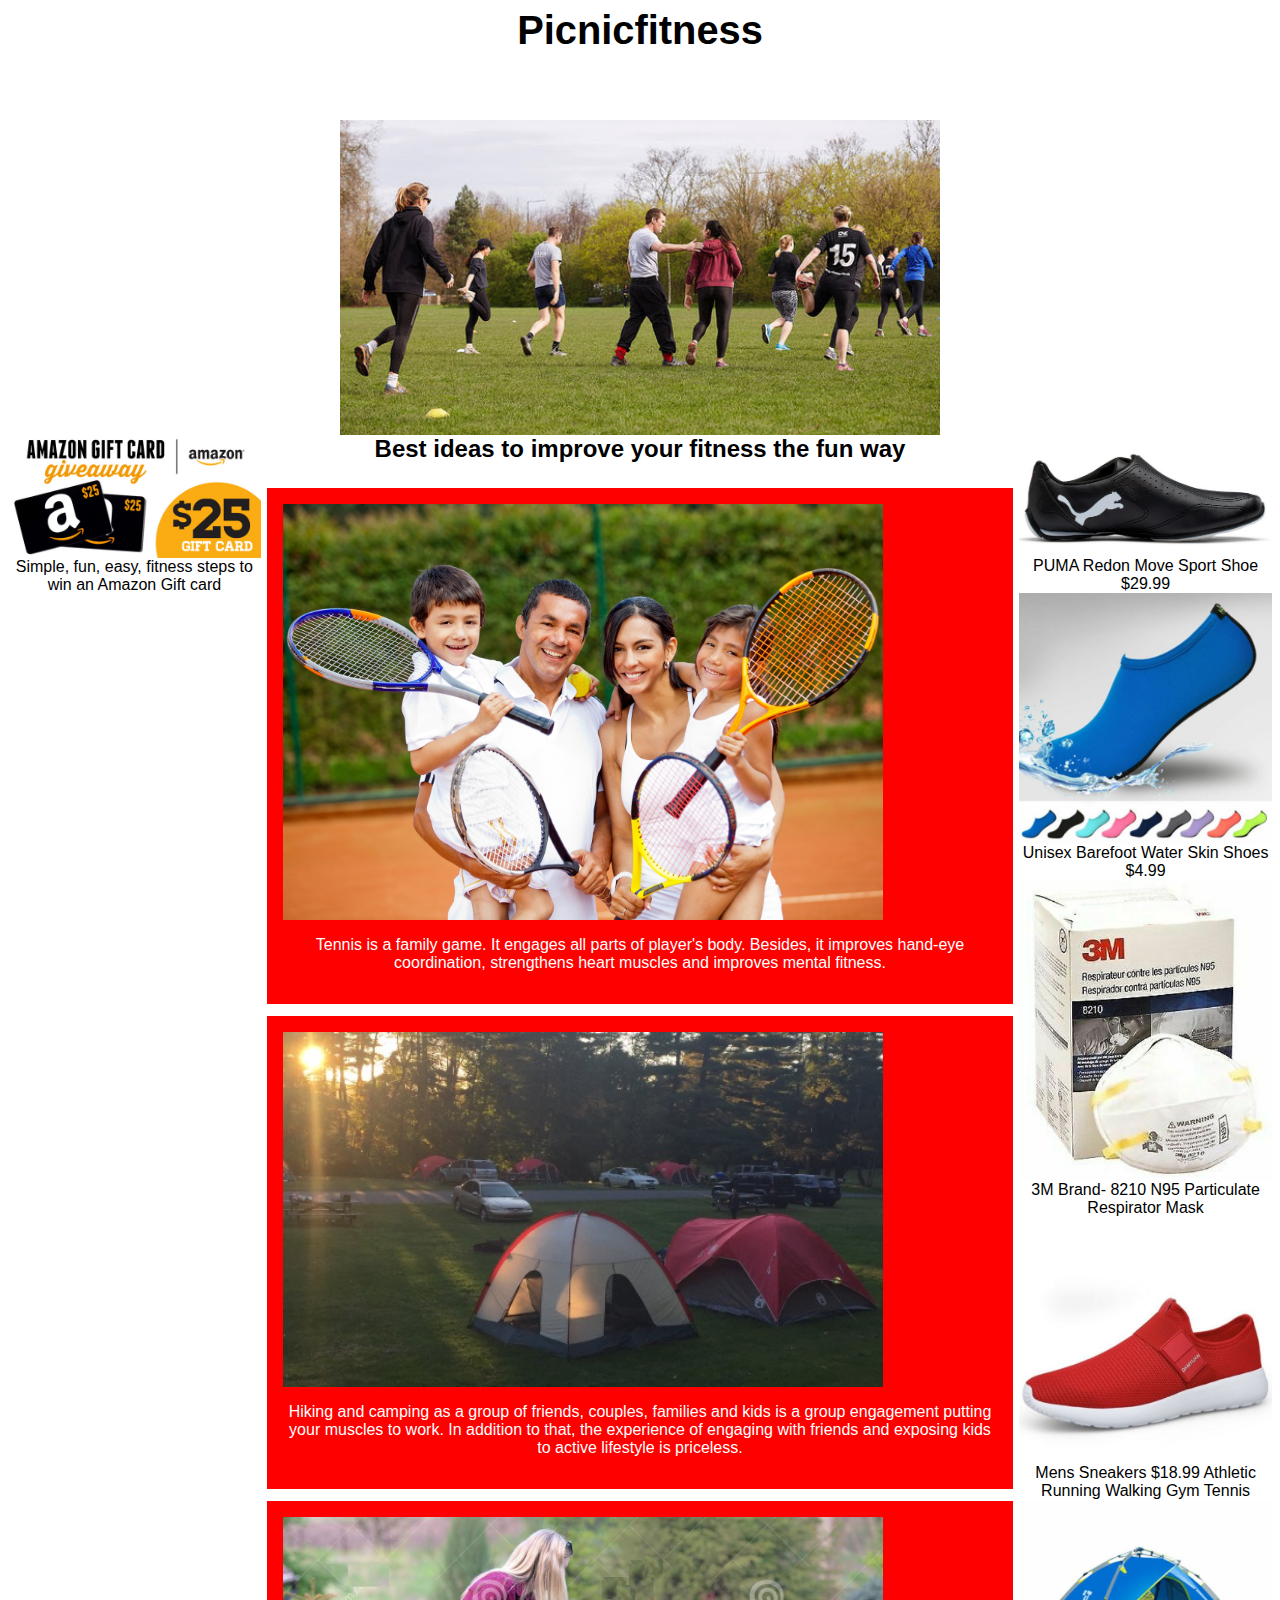
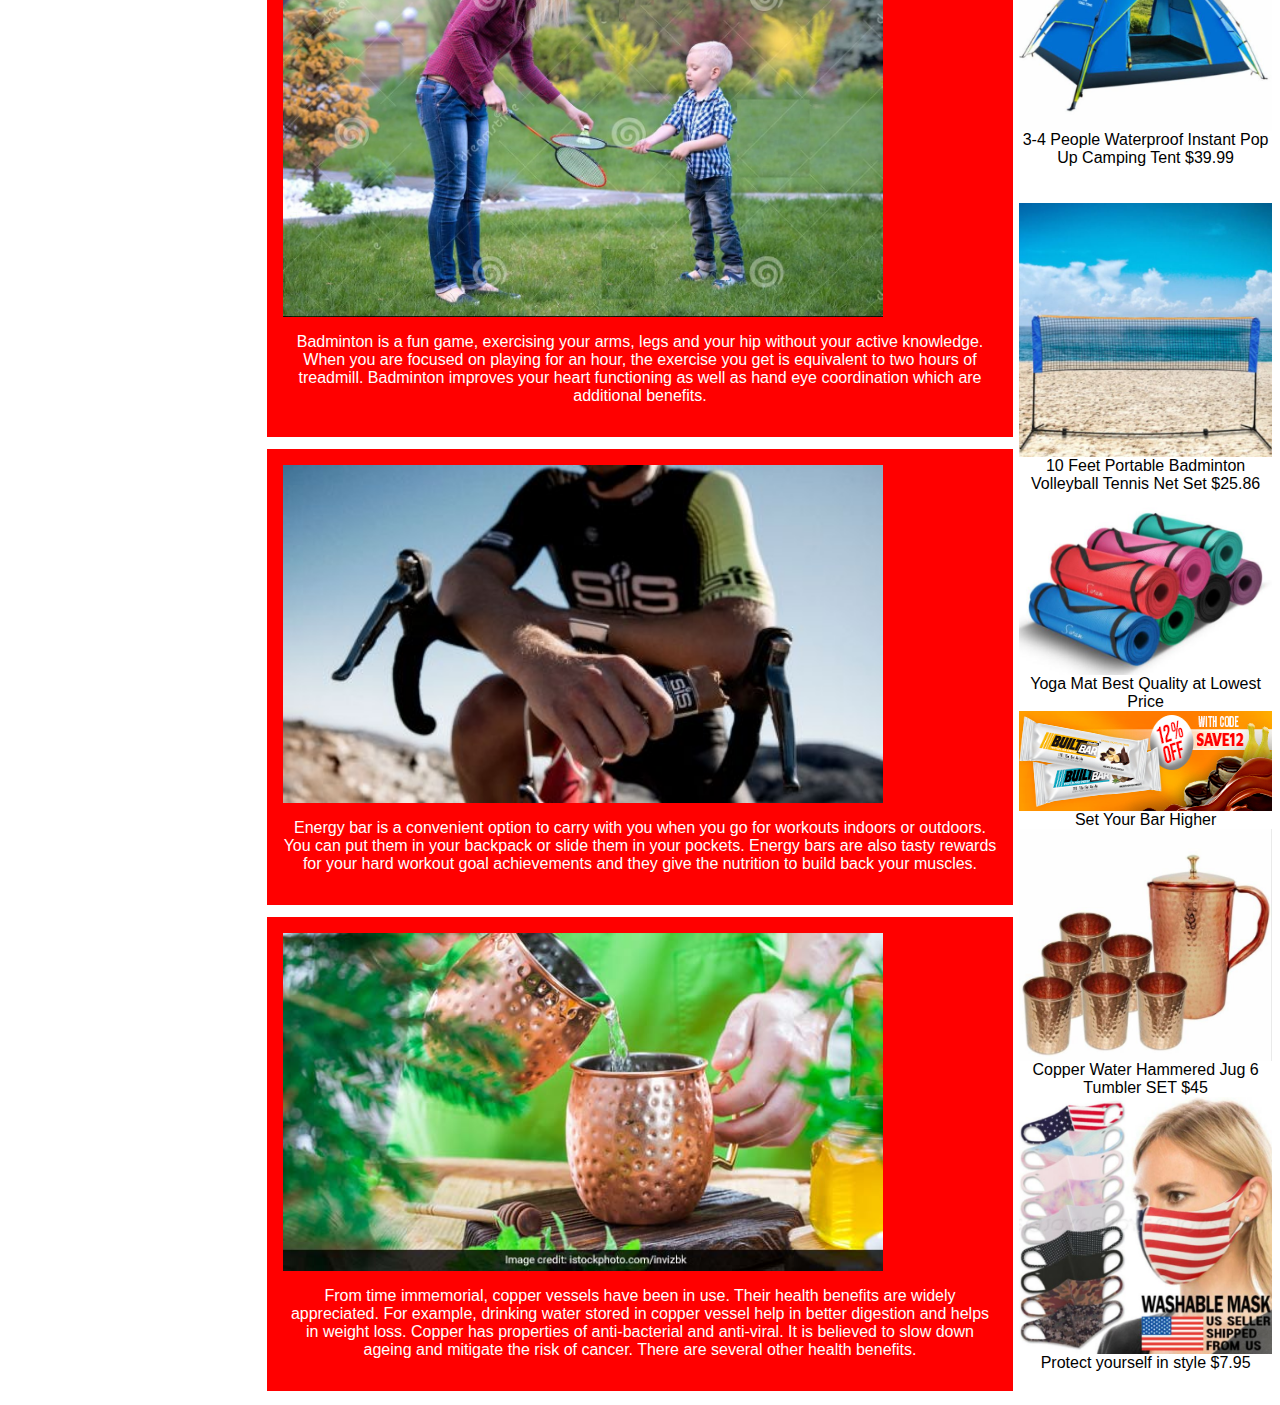
==== index.html @ aa5f93c7 "Add files via upload" ====
<!doctype='html'>

<html>
  <head>
    <title>Picnicfitness</title>
    <meta name="viewport" content="width=device-width, initial-scale=1">
    
    <script>window._epn = {campaign: 5338644577, smartPopover:false};</script>
    <script src="https://epnt.ebay.com/static/epn-smart-tools.js"></script>
    <!--Version3-->
    
    
    
  </head>
  
  <body>
    <header>

      <h5>Picnicfitness</h5>
      <img src="picnicfitness.jpg">

    </header>

    <div class="body-container">
      <div class="left">
        <div class="right-1">
          <a href="contest.html" target="_blank"><img src="amazongiftcard.jpg"></a>
          <span class="caption"> Simple, fun, easy, fitness steps to win an Amazon Gift card</span>
        </div>

        
      </div>

      <div class="main">
        <div class="main-1-c">
          <h2>Best ideas to improve your fitness the fun way</h2>
        </div>       
        <div class="main-1">
          <img src="familytennis.jpg">
          <p>Tennis is a family game. It engages all parts of player's body. Besides, it improves hand-eye coordination, strengthens heart muscles and improves mental fitness.</p> 
        </div>
        <div class="main-1">
          <img src="familycamping.jpg">
          <p>Hiking and camping as a group of friends, couples, families and kids is a group engagement putting your muscles to work. In addition to that, the experience of engaging with friends and exposing kids to active lifestyle is priceless.</p> 
        </div>
        <div class="main-1">
          <img src="familybadminton.jpg">
          <p>Badminton is a fun game, exercising your arms, legs and your hip without your active knowledge. When you are focused on playing for an hour, the exercise you get is equivalent to two hours of treadmill. Badminton improves your heart functioning as well as hand eye coordination which are additional benefits.</p> 
        </div>

        <div class="main-1">
          <img src="energybar.jpg">
          <p>Energy bar is a convenient option to carry with you when you go for workouts indoors or outdoors. You can put them in your backpack or slide them in your pockets. Energy bars are also tasty rewards for your hard workout goal achievements and they give the nutrition to build back your muscles.</p> 
        </div>

        <div class="main-1">
          <img src="copper.jpg">
          <p>From time immemorial, copper vessels have been in use. Their health benefits are widely appreciated. For example, drinking water stored in copper vessel help in better digestion and helps in weight loss. Copper has properties of anti-bacterial and anti-viral. It is believed to slow down ageing and mitigate the risk of cancer. There are several other health benefits. </p> 
        </div>
        
      </div>

      <div class="right">
      	<div class="right-1">
          <a href="http://rover.ebay.com/rover/1/711-53200-19255-0/1?ff3=4&pub=5575564077&toolid=10001&campid=5338644577&customid=12&mpre=https%3A%2F%2Fwww.ebay.com%2Fitm%2FPUMA-Redon-Move-Mens-Shoes-Men-Shoe-Sport-Shoe%2F274069072098%3Fvar%3D574148486062" target="_blank"><img src="PumaShoe1.JPG"></a>
          <span class="caption"> PUMA Redon Move Sport Shoe $29.99</span>
        </div>

        <div class="right-1">
          <a href="http://rover.ebay.com/rover/1/711-53200-19255-0/1?ff3=4&pub=5575564077&toolid=10001&campid=5338644577&customid=&mpre=https%3A%2F%2Fwww.ebay.com%2Fitm%2FUnisex-Barefoot-Water-Skin-Shoes-Aqua-Socks-for-Beach-Swim-Surf-Yoga-Exercise%2F142421979060%3Fhash%3Ditem212902efb4%3Ag%3AUU0AAOSwPWRZStS%7E" target="_blank"><img src="AquaSocks1.JPG"></a>
          <span class="caption"> Unisex Barefoot Water Skin Shoes $4.99</span>
        </div>        

        <div class="right-1">
          <a target="_self" href="http://rover.ebay.com/rover/1/711-53200-19255-0/1?ff3=4&pub=5575564077&toolid=10001&campid=5338644577&customid=n95&mpre=https%3A%2F%2Fwww.ebay.com%2Fitm%2F3M-8210-N95-Particulate-Respirator-Mask-1-Box-Of-20-MASKS-Free-US-Shipping%2F402100183433%3Fepid%3D900941260%26hash%3Ditem5d9f09e189%3Ag%3A3xsAAOSwZ%7EpeSkaR">
          <img src="n95mask.JPG"></a>
          <span class="caption">3M Brand- 8210 N95 Particulate Respirator Mask</span>
        </div>

        <div class="right-1">
          <a href="http://rover.ebay.com/rover/1/711-53200-19255-0/1?ff3=4&pub=5575564077&toolid=10001&campid=5338644577&customid=2&mpre=https%3A%2F%2Fwww.ebay.com%2Fitm%2FMens-Sneakers-Slip-on-Lightweight-Athletic-Running-Walking-Gym-Tennis-Shoes-12%2F153619358852%3Fhash%3Ditem23c46d6484%3Am%3Am5taLpknMKEV1Cjgr1OMZGw%26var%3D453640780011" target="_blank"><img src="Shoe1.JPG"></a>
          <span class="caption"> Mens Sneakers $18.99 Athletic Running Walking Gym Tennis</span>
        </div>
        <div class="right-1">
          <a href="http://rover.ebay.com/rover/1/711-53200-19255-0/1?ff3=4&pub=5575564077&toolid=10001&campid=5338644577&customid=4&mpre=https%3A%2F%2Fwww.ebay.com%2Fitm%2F3-4-People-Waterproof-Automatic-Outdoor-Instant-Pop-Up-Tent-Camping-Hiking-Tent%2F142285094516%3Fhash%3Ditem2120da3e74%26_trkparms%3Dispr%253D1%26enc%3DAQAEAAADMKvsXIZtBqdkfsZsMtzFbFsbX3WcW5fmB%252Fx7ZbaZTyextO6xcyKQPN%252Fh%252BAvecONr7zhzKhDQSqO3H91TGTOqY8WK8VQHU%252BeBZUfEiI5UmOX%252BUHco5zP%252Fl9pw2NTdSkI55YCQJq1v3c7cgrH%252BuKWcUZnkKCCfbffMpxYrrHzCBpnN6uoLKwD%252FhBNeWwfFQX5SgSkKr7Gan%252FHvZ%252BLmwh6xnxwY2eje1u5W1EM%252BCkoUpmUkTGSWkNX3Ae0IQcAjL%252BulWTWvP7JFj03JDvBW4fWVGc5wWbi7QJi0nKIt5HMJS6gadCnLfoOGz6yPylJXBv88EqJIYaJ%252BftPv85xl15IIfzTxdJaOVfTs0XOw83Q6TzWyKcaGrL%252BJJvg8fHECSgYK%252FGoG7PZ%252FqNLRp%252B%252BTunIVn6uUrYYTGSPIMQeEmp7JGqWnPRa9O5EyGL08jTs1wccFVWQlJcCdUqc8MqY6KzP9hl%252BB3N7YMRw9OC61NI%252B7YqjSzvZCkCh2yUjjHb6jQL5wr%252F%252FIzReiHAHCyLPQYBFRr3sMLK93HS5qGNU3z4bnHDvHoe6uxyBLUUxp370Ss3wT8jUcnUPmj1euO1o3UMSa80Z%252BU49XAt4MSX7%252FxhIBrP8m2CRXj25Sr8cguZnPts%252BM1tXfv3XjvhEKQOr6ZgDAtl47Bgsn2iKMLq1XSxCUfvc3WsTVKTqOqsfDszevwHnJrPCEbfL%252FMMGJEBJwmnhNhxrzxrUhH6gN7rOZ2DAEOHnUuJmCbP4gIDYsIie%252FLcs0sg5XT0AQaicoB94Sel32FDFVUcj6GDAOD6twm9rH86A1VO7y2whBPI7XdMbuq%252F5q5YmKJLVpg7btmbsbETri0Nhi7sLgiRVe1NGfPLhjlYpjGnJRnJMwd8wzAbBknUD7rPogALX2MHq6hbvH5GXPU2%252BXOrSuwaKJUTCcx8bjiIatoEKjT6br0yNB8MOO05FqAEHwrLUIhs%252F4bAI8nF3dbWzQMNErXADOFS9Bq%252BlezcTI%252F4GprfbpJVvPx4%252F718pCVGHSRZiWnSvqNY8bptISkdgNZy9JVVXUo5l8RvAZU361diNI%252F4e8bS1bMOlG3fZeqw%253D%253D%26checksum%3D14228509451690ffd02e1eca41deade741cc4ee0e995" target="_blank">
          <img src="Tent1.JPG"></a>
          <span class="caption">3-4 People Waterproof Instant Pop Up Camping Tent $39.99</span>
          </br></br>
        </div>
        <div class="right-1">
          <a href="http://rover.ebay.com/rover/1/711-53200-19255-0/1?ff3=4&pub=5575564077&toolid=10001&campid=5338644577&customid=5&mpre=https%3A%2F%2Fwww.ebay.com%2Fitm%2F10-Feet-Portable-Badminton-Volleyball-Tennis-Net-Set-with-Stand-Frame-Carry-Bag%2F192614348326%3F_trkparms%3Daid%253D555018%2526algo%253DPL.SIM%2526ao%253D1%2526asc%253D20131003132420%2526meid%253Decd11d408fd14e139ce959ba3293aecd%2526pid%253D100005%2526rk%253D1%2526rkt%253D12%2526mehot%253Dpf%2526sd%253D152886575562%2526itm%253D192614348326%2526pmt%253D1%2526noa%253D0%2526pg%253D2047675%26_trksid%3Dp2047675.c100005.m1851" target="_blank">
          <img src="VolleyballTennisNet.JPG"></a>
          <span class="caption">10 Feet Portable Badminton Volleyball Tennis Net Set $25.86</span>
        </div>
       
       <div class="right-1">
          <a href="http://rover.ebay.com/rover/1/711-53200-19255-0/1?ff3=4&pub=5575564077&toolid=10001&campid=5338644577&customid=6&mpre=https%3A%2F%2Fwww.ebay.com%2Fitm%2FSivan-Health-and-Fitness-1-2-Inch-Extra-Thick-71-Inch-Long-NBR-Foam-Yoga-Mat%2F322043472865%3Fhash%3Ditem4afb496be1%26var%26_trkparms%3Dispr%253D1%26enc%3DAQAEAAADIKvsXIZtBqdkfsZsMtzFbFsbX3WcW5fmB%252Fx7ZbaZTyexR9BjS4TUEeVgxDi20jmeRyFEVHlqTs3WowSGjGpTGPW9hq2%252FbdWLyl1khDdsDe6%252F4kFrCtSOESLxxjhOrXQDZUTE3VvarCq0hyhoC1dcjKM591Eq81rKq%252F5hnp20UwcEhF8WrEguuUb0wKppTw9%252F21gfyPSV5HZ9zQuO6ofpvlX1ApCPR8aX9%252Fq7TPc1tvoKr4Iv3O8b39Hhfd1xZgSDAp4kQSbXw63lABrf3apkMbxl0Mrc9CDU5A%252BkkYqW2quudG6A7124bFJniDye%252Fvgf7ahnWJSIyqX6eIV5RndHNXeNEMzrXOeli%252B%252BFQbVO3BuYRLv3F8Yyo7MeAxvkT8JZB2HPypDbTgM%252B5j4vCOu1NT2LwqfTmwwiHhGExX6LvypWDAYTJxyTJgN2wb1ksMcb4%252BnoTwK0GOmGF6oGORdAzUnfNxQ4abUmbCNMboe6JFtfY%252FZnr%252BrTwJz502QTle5M8HoKTVSM6amYdAGU1Zwfx1gyFAoHJAodjtM1QqseMK5qKtLQclZOxBMPxsOtKs7wQ2tLjVbj7gl83dQ4Ex8r3fVz%252Bo5cz9c0E62wVV4aFFc4Jk3mKXgSXvNIz6qm0advhc%252FeYsuocGarDu%252FYTaxgApmBP33IqrR5zVfZMgxVjBpb18U1KDPfhR%252FVqqPbnvaws%252B8NfUo0%252ForZei153JD19VHuVFbevS81FhZY6HSoEgnEgCCO3vcvrULZMzRsf82NkDAt9%252FInygh8l1e9eHO9XkxOrHePluGvPeSGEnEnLju1SZNSDEtLymF39Gk%252BvQ4xdWYPoKbbU%252BZt07BhlWnI%252BIfeommUOd8oRP7pqURAs3STDswXfpztqX6U0G5g%252Fx7KZh8YsWXB65WLMOT%252BlAlNd7uDpc9SQ0AgIOk0WB0ydRhZDwnqsiE%252BUpTakyoEZAFyvjODcFRp27XfBvOJjV7rwXnbirxNHTgi9gGKh4Vt188ZmhICaphK9Z9vgp2BILRn8oLo%252FvM4Eh1uZiupJDVC1rvH2LRNE8YVNmsnqveE%252Fa%252B1%26checksum%3D322043472865629f517909314760939a050d97cf0fc8" target="_blank">
          <img src="yogamat.JPG"></a>
          <span class="caption">Yoga Mat Best Quality at Lowest Price</span>
        </div>

        <div class="right-1">
        	<a href="https://www.anrdoezrs.net/click-8108765-13820226" target="_top">
			<img src="builtbar.jpg" width="320" height="100" alt="" border="0"/></a>
			<span class="caption">Set Your Bar Higher</span>
        </div>

        <div class="right-1">
          <a href="http://rover.ebay.com/rover/1/711-53200-19255-0/1?ff3=4&pub=5575564077&toolid=10001&campid=5338644577&customid=&mpre=https%3A%2F%2Fwww.ebay.com%2Fitm%2FIndian-100-Copper-Water-Hammered-Jug-6-Tumbler-SET-of-7-PCs-Benefit-Health-Gift%2F173729286233%3F_trkparms%3Daid%253D1110006%2526algo%253DHOMESPLICE.SIM%2526ao%253D1%2526asc%253D225074%2526meid%253D841c566652a2444ea305762ea9a43161%2526pid%253D100005%2526rk%253D4%2526rkt%253D12%2526mehot%253Dlo%2526sd%253D173185462578%2526itm%253D173729286233%2526pmt%253D1%2526noa%253D0%2526pg%253D2047675%2526algv%253DSimplAMLv5PairwiseWebWithBBEV2bDemotion%26_trksid%3Dp2047675.c100005.m1851" target="_blank">
          <img src="copper1.jpg"></a>
          <span class="caption">Copper Water Hammered Jug 6 Tumbler SET $45</span>
        </div>

		<div class="right-1">
          <a href="http://rover.ebay.com/rover/1/711-53200-19255-0/1?ff3=4&pub=5575564077&toolid=10001&campid=5338644577&customid=&mpre=https%3A%2F%2Fwww.ebay.com%2Fitm%2FWashable-Face-Mask-Unisex-Adult-Breathable-Reusable-Spandex-3D-Stretch-Fabric%2F254621309493%3F_trkparms%3Dispr%253D1%26hash%3Ditem3b489cda35%3Ag%3An-8AAOSwmChe8DDC%26enc%3DAQAFAAACcBaobrjLl8XobRIiIML1V4Imu%252Fn%252BzU5L90Z278x5ickkrDx%252B2NLp21dg6hHbHAkGMZpGmmSlHXC3xMj6Sb6XqHiGsxwumAplBEYpIpWxzacl4KNnJozaUg%252BmfMZRzsw3dcxLdrbEQlskETFOYvG3F%252F6M3rqjQfdYeG4Mbnc%252BtmTJjDFC89NtA2DgVzIAyHpiItE9l3IdrmUPwcIKT9qerr8gKcbrhnlh6%252BF%252FcOcbZFx6LqMY1BI5pEfkE88TxXRnk6GxX%252FTo%252BWjBjZMbkZjX6jifD3Z4NhzUUADKhYriVqBuNXIs2yrDB85DvJtSxSimumLhNL4CduHStDt2k5Xd6JDC%252B5xHz8eMC0yd3x2Y6sRoZTpu%252F%252FWCBymNgf9EIqcssam%252BDXQz23LDe3Mt34Y07vYxpVVOHX8Zm%252BzMGKE5%252FJq1ZhtCfJhMJ5CTxdHwoAXyPTzuEL5wWNEQZGudjK1UfJLr1GyiXHwK44ZIpFshoXYdlKSMzyJekh%252BqV7JAxFgWTX7xFZv587LJNzaHviyv0dLzUhz82YZDjmEMXjF6U263KrbFmQlHmFjy3G6QostdqvKZNdV482HXlQCOEf8Qely1ww8WrXFU7rl5fspotP%252Fq0VEnZDZbDyS5eMaF19tg8nQA1sBwDLQSrzY%252FQ3btTc7NZVYz6EAJT6wgjUCOItZ42Gu9Iv0JRiHrRqOc8s6kKMM%252B9wDy891sqtAlpvtjAwqgqq6ptgL8bqRkBILot9OZtq7pKIoL6JhMBmJgY5heIK9MQ1z87V44UvvZcMd1suLKc4Hd79CYcv%252FRvVJHxDb4IaMMGx21BaJMSweOfEZjaA%253D%253D%26checksum%3D254621309493a3e8ef71cb4b4d1b969ebdc814e74fcb" target="_blank">
          <img src="facemask.JPG"></a>
          <span class="caption">Protect yourself in style $7.95</span>
        </div>        


      </div>
      
    </div>

    <footer>
      
    </footer>
  </body>
  
  <style>
    html{
      font-family: sans-serif;
    }
    
    header {
      font-size:3em;
      text-align: center;
    }

    img {
      max-width: 600px;
      width: 100%;
    }

    @media (max-width: 767px) {
    .body-container {
      display: flex;
      flex-direction: column;
      flex-basis: calc(50%-12px);
      }
    }

    @media (max-width: 460px) {
    .body-container {
      display: flex;
      flex-direction: column;
      flex-basis: 100%;
      }
    }

    .body-container {
      display: flex;
      flex-direction: row;
      text-align: center;
      flex-wrap: wrap;
    }

    .left{
      display: flex;
      flex-direction: column;
      width: 20%
    }

    .main{
      display: flex;
      flex-direction: row;
      width: 60%;
      flex-wrap: wrap;
    }

    .main-1 {
      display: flex;
      flex-wrap: wrap;
      flex-direction: column;
      color:white;
      box-sizing: border-box;
      justify-content: center;
      background-color: red;
      margin: 6px;
      padding: 16px;
    }

    @media (max-width:767px) {
      .main-1 {
        flex-basis: calc(50% - 12px);
      }
    }

    @media (max-width:460px) {
      .main-1 {
        flex-basis: 100%;
      }
    }

    .main-1-c {
      display: table;
      margin: 0 auto;
    }

    .right{
      display: flex;
      flex-direction: column;
      width: 20%;
      flex-wrap: wrap;
    }

    .right-1 {
      max-width: 100%;
    }

    .left-1{
      max-width: 100%;
    }

    .caption {
      display: block;
    }

    


    
    
    
  </style>
  
  <script>
    document.getElementByID('one').innerHTML="Magic is coming";
    https://www.lduhtrp.net/image-8108765-13820226
  </script>
</html>
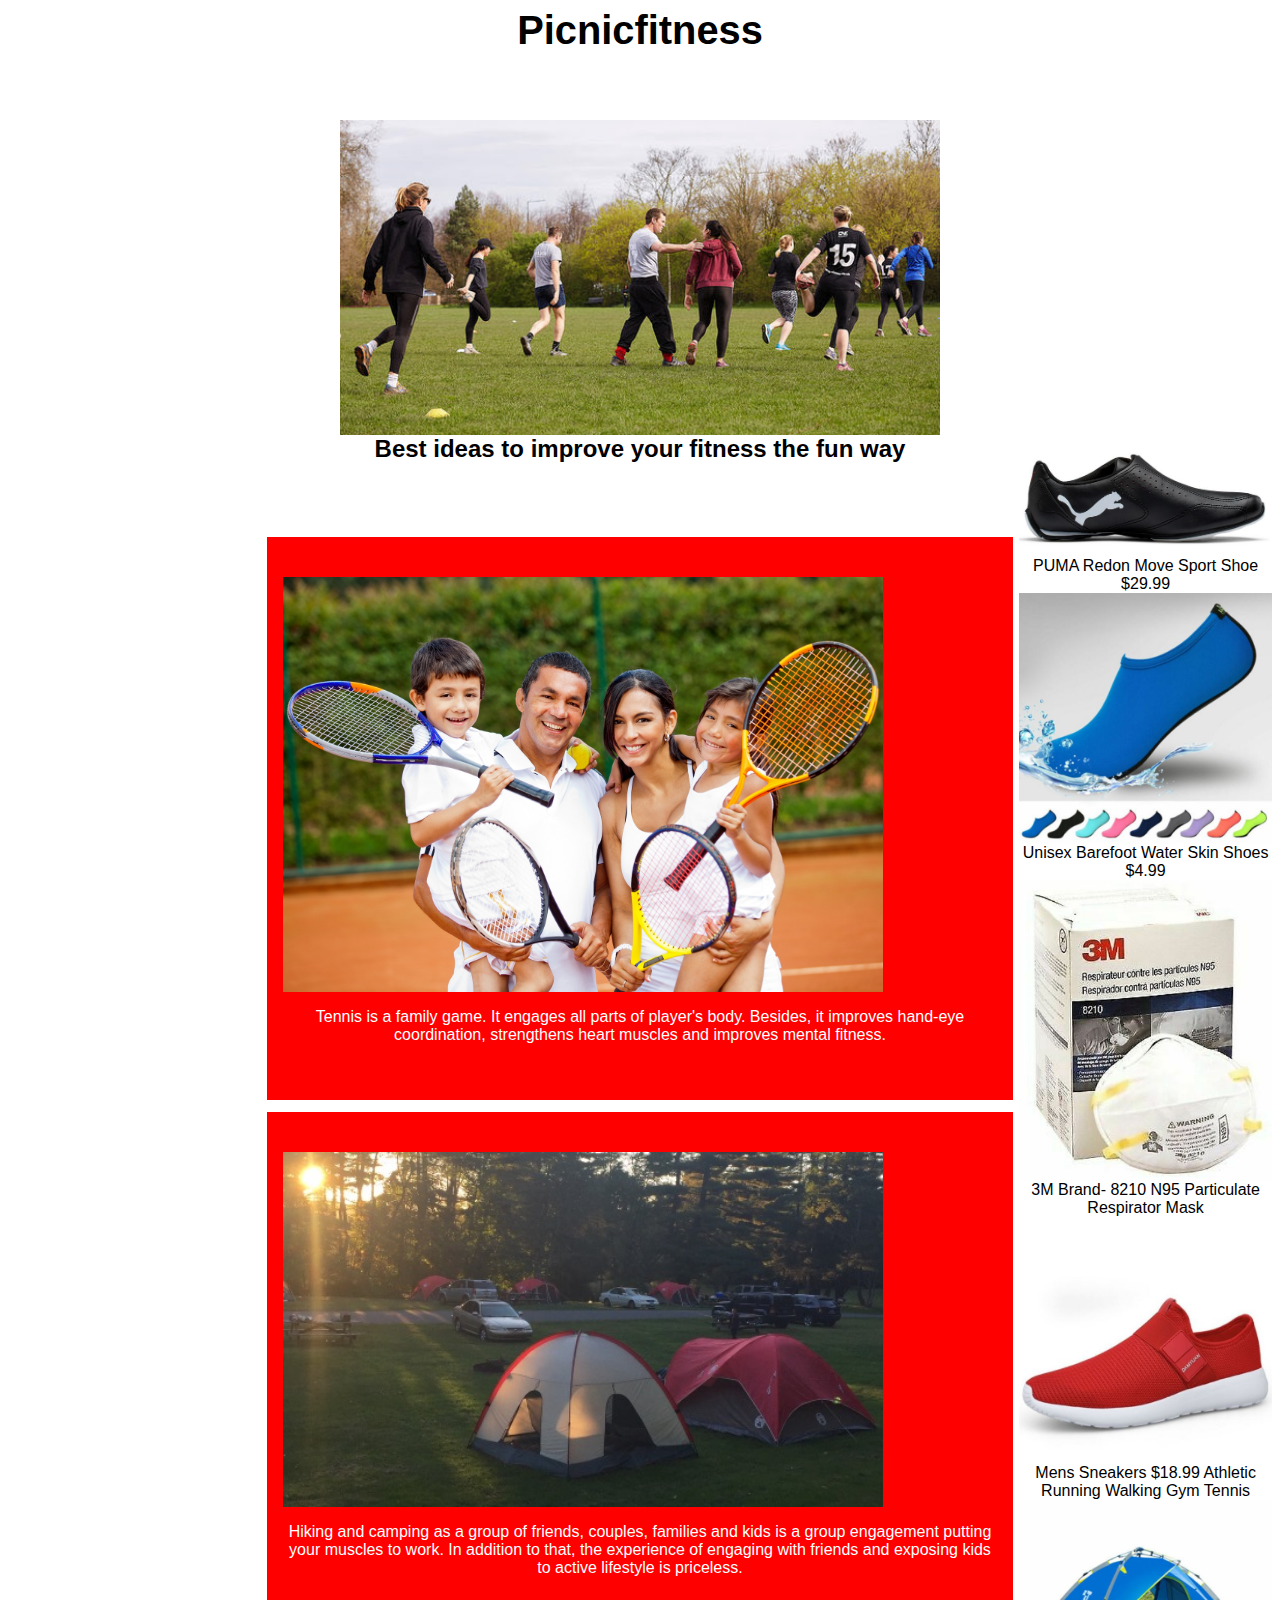
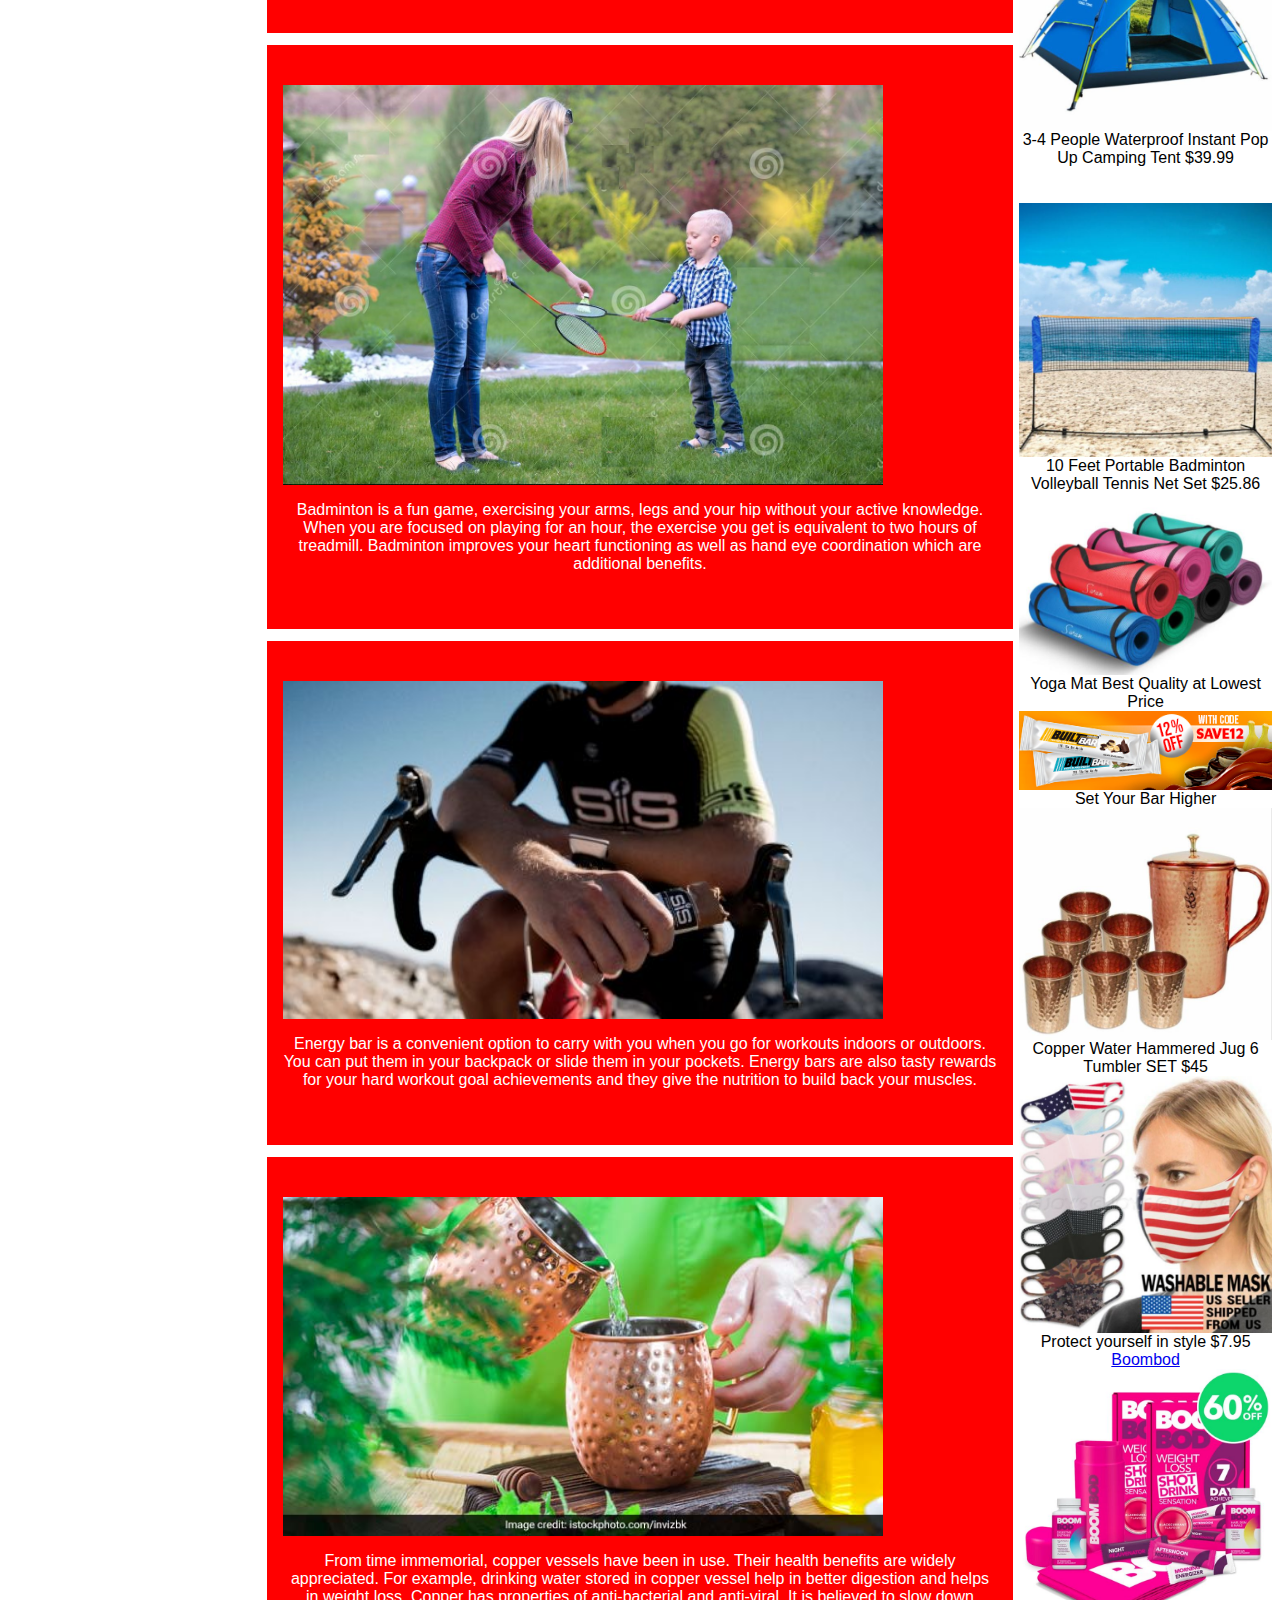
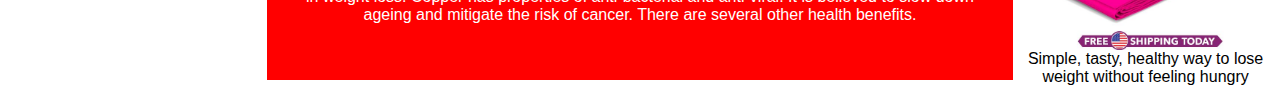
==== commit 0017aaa7: "Add files via upload" ====
--- a/index.html
+++ b/index.html
@@ -24,8 +24,7 @@
     <div class="body-container">
       <div class="left">
         <div class="right-1">
-          <a href="contest.html" target="_blank"><img src="amazongiftcard.jpg"></a>
-          <span class="caption"> Simple, fun, easy, fitness steps to win an Amazon Gift card</span>
+          
         </div>
 
         
@@ -101,7 +100,7 @@
 
         <div class="right-1">
         	<a href="https://www.anrdoezrs.net/click-8108765-13820226" target="_top">
-			<img src="builtbar.jpg" width="320" height="100" alt="" border="0"/></a>
+			<img src="builtbar.jpg"></a>
 			<span class="caption">Set Your Bar Higher</span>
         </div>
 
@@ -111,10 +110,18 @@
           <span class="caption">Copper Water Hammered Jug 6 Tumbler SET $45</span>
         </div>
 
-		<div class="right-1">
+		    <div class="right-1">
           <a href="http://rover.ebay.com/rover/1/711-53200-19255-0/1?ff3=4&pub=5575564077&toolid=10001&campid=5338644577&customid=&mpre=https%3A%2F%2Fwww.ebay.com%2Fitm%2FWashable-Face-Mask-Unisex-Adult-Breathable-Reusable-Spandex-3D-Stretch-Fabric%2F254621309493%3F_trkparms%3Dispr%253D1%26hash%3Ditem3b489cda35%3Ag%3An-8AAOSwmChe8DDC%26enc%3DAQAFAAACcBaobrjLl8XobRIiIML1V4Imu%252Fn%252BzU5L90Z278x5ickkrDx%252B2NLp21dg6hHbHAkGMZpGmmSlHXC3xMj6Sb6XqHiGsxwumAplBEYpIpWxzacl4KNnJozaUg%252BmfMZRzsw3dcxLdrbEQlskETFOYvG3F%252F6M3rqjQfdYeG4Mbnc%252BtmTJjDFC89NtA2DgVzIAyHpiItE9l3IdrmUPwcIKT9qerr8gKcbrhnlh6%252BF%252FcOcbZFx6LqMY1BI5pEfkE88TxXRnk6GxX%252FTo%252BWjBjZMbkZjX6jifD3Z4NhzUUADKhYriVqBuNXIs2yrDB85DvJtSxSimumLhNL4CduHStDt2k5Xd6JDC%252B5xHz8eMC0yd3x2Y6sRoZTpu%252F%252FWCBymNgf9EIqcssam%252BDXQz23LDe3Mt34Y07vYxpVVOHX8Zm%252BzMGKE5%252FJq1ZhtCfJhMJ5CTxdHwoAXyPTzuEL5wWNEQZGudjK1UfJLr1GyiXHwK44ZIpFshoXYdlKSMzyJekh%252BqV7JAxFgWTX7xFZv587LJNzaHviyv0dLzUhz82YZDjmEMXjF6U263KrbFmQlHmFjy3G6QostdqvKZNdV482HXlQCOEf8Qely1ww8WrXFU7rl5fspotP%252Fq0VEnZDZbDyS5eMaF19tg8nQA1sBwDLQSrzY%252FQ3btTc7NZVYz6EAJT6wgjUCOItZ42Gu9Iv0JRiHrRqOc8s6kKMM%252B9wDy891sqtAlpvtjAwqgqq6ptgL8bqRkBILot9OZtq7pKIoL6JhMBmJgY5heIK9MQ1z87V44UvvZcMd1suLKc4Hd79CYcv%252FRvVJHxDb4IaMMGx21BaJMSweOfEZjaA%253D%253D%26checksum%3D254621309493a3e8ef71cb4b4d1b969ebdc814e74fcb" target="_blank">
           <img src="facemask.JPG"></a>
           <span class="caption">Protect yourself in style $7.95</span>
+        </div>
+
+        <div class="right-1">
+          <a href="https://www.dpbolvw.net/click-8108765-13595356" target="_top">Boombod</a>
+          <img src="boombod.JPG">
+          <span class="caption">Simple, tasty, healthy way to lose weight without feeling hungry</span>
+
+          
         </div>        
 
 
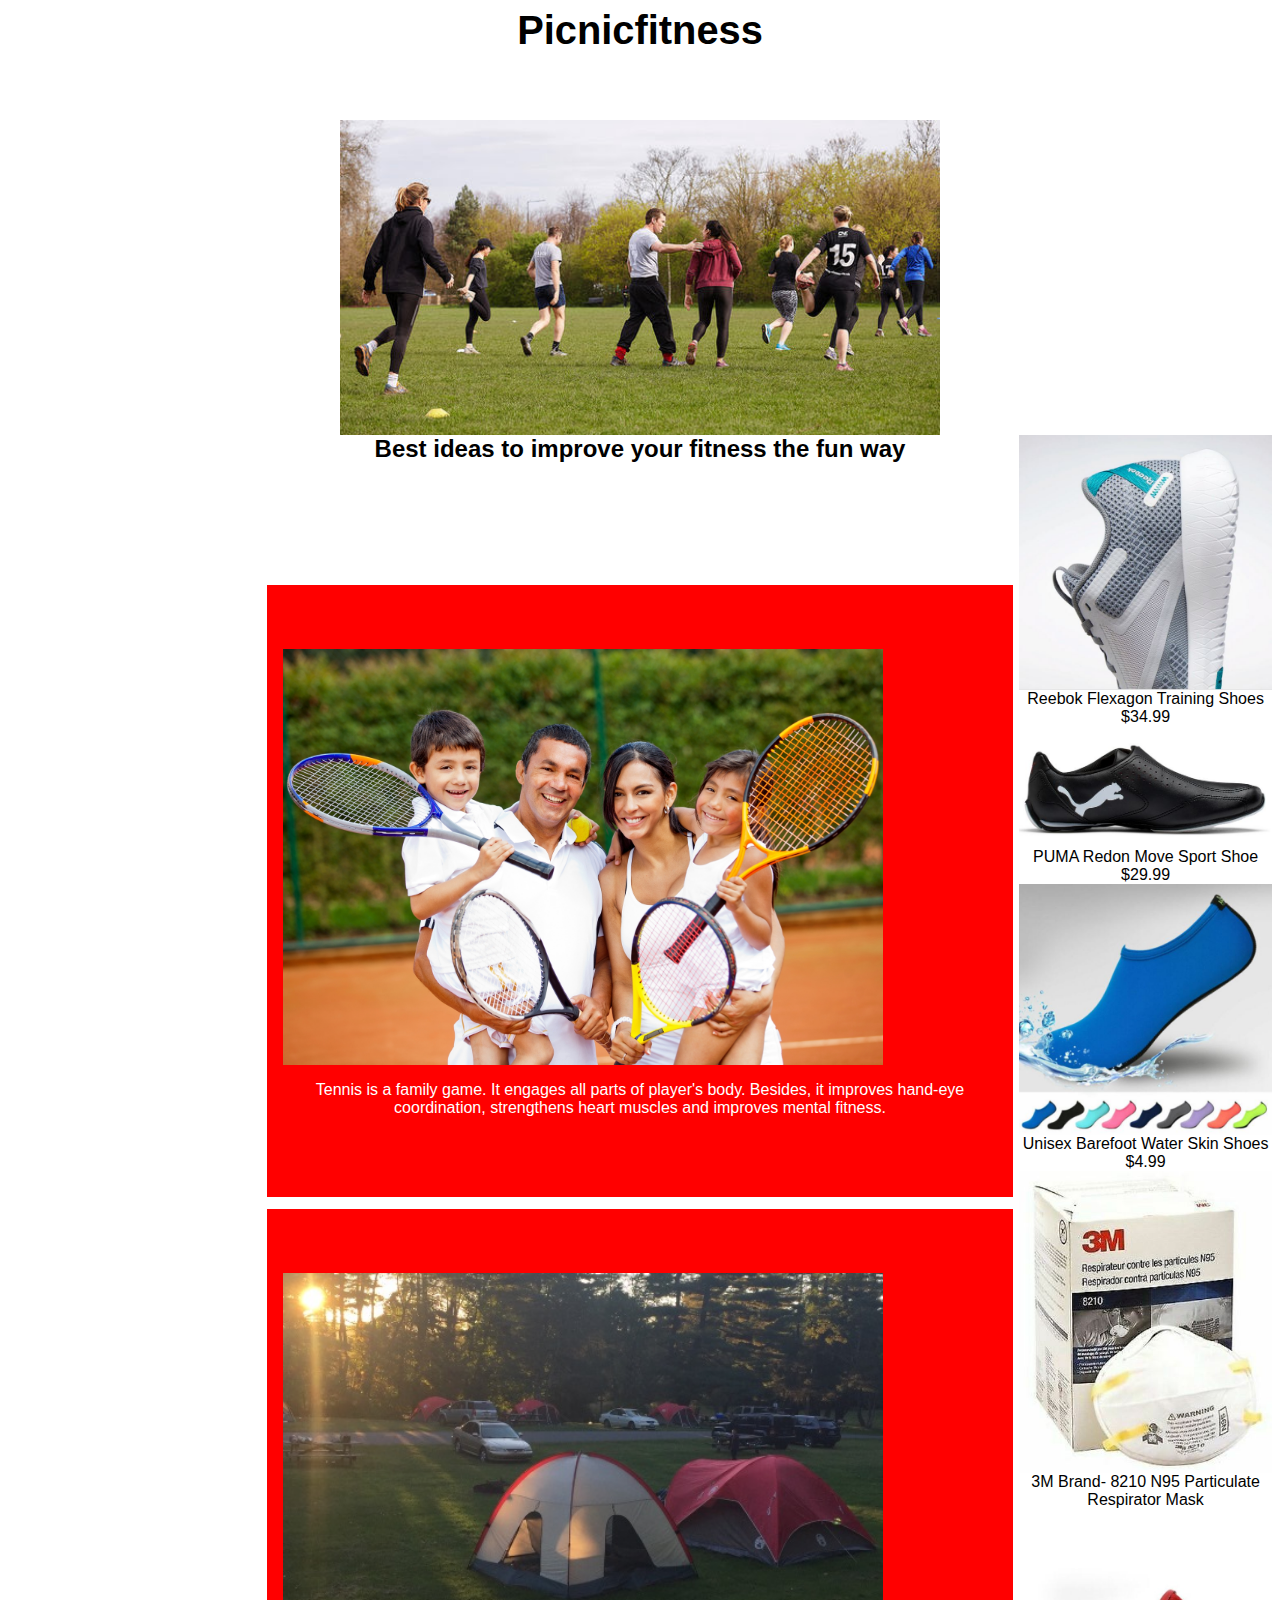
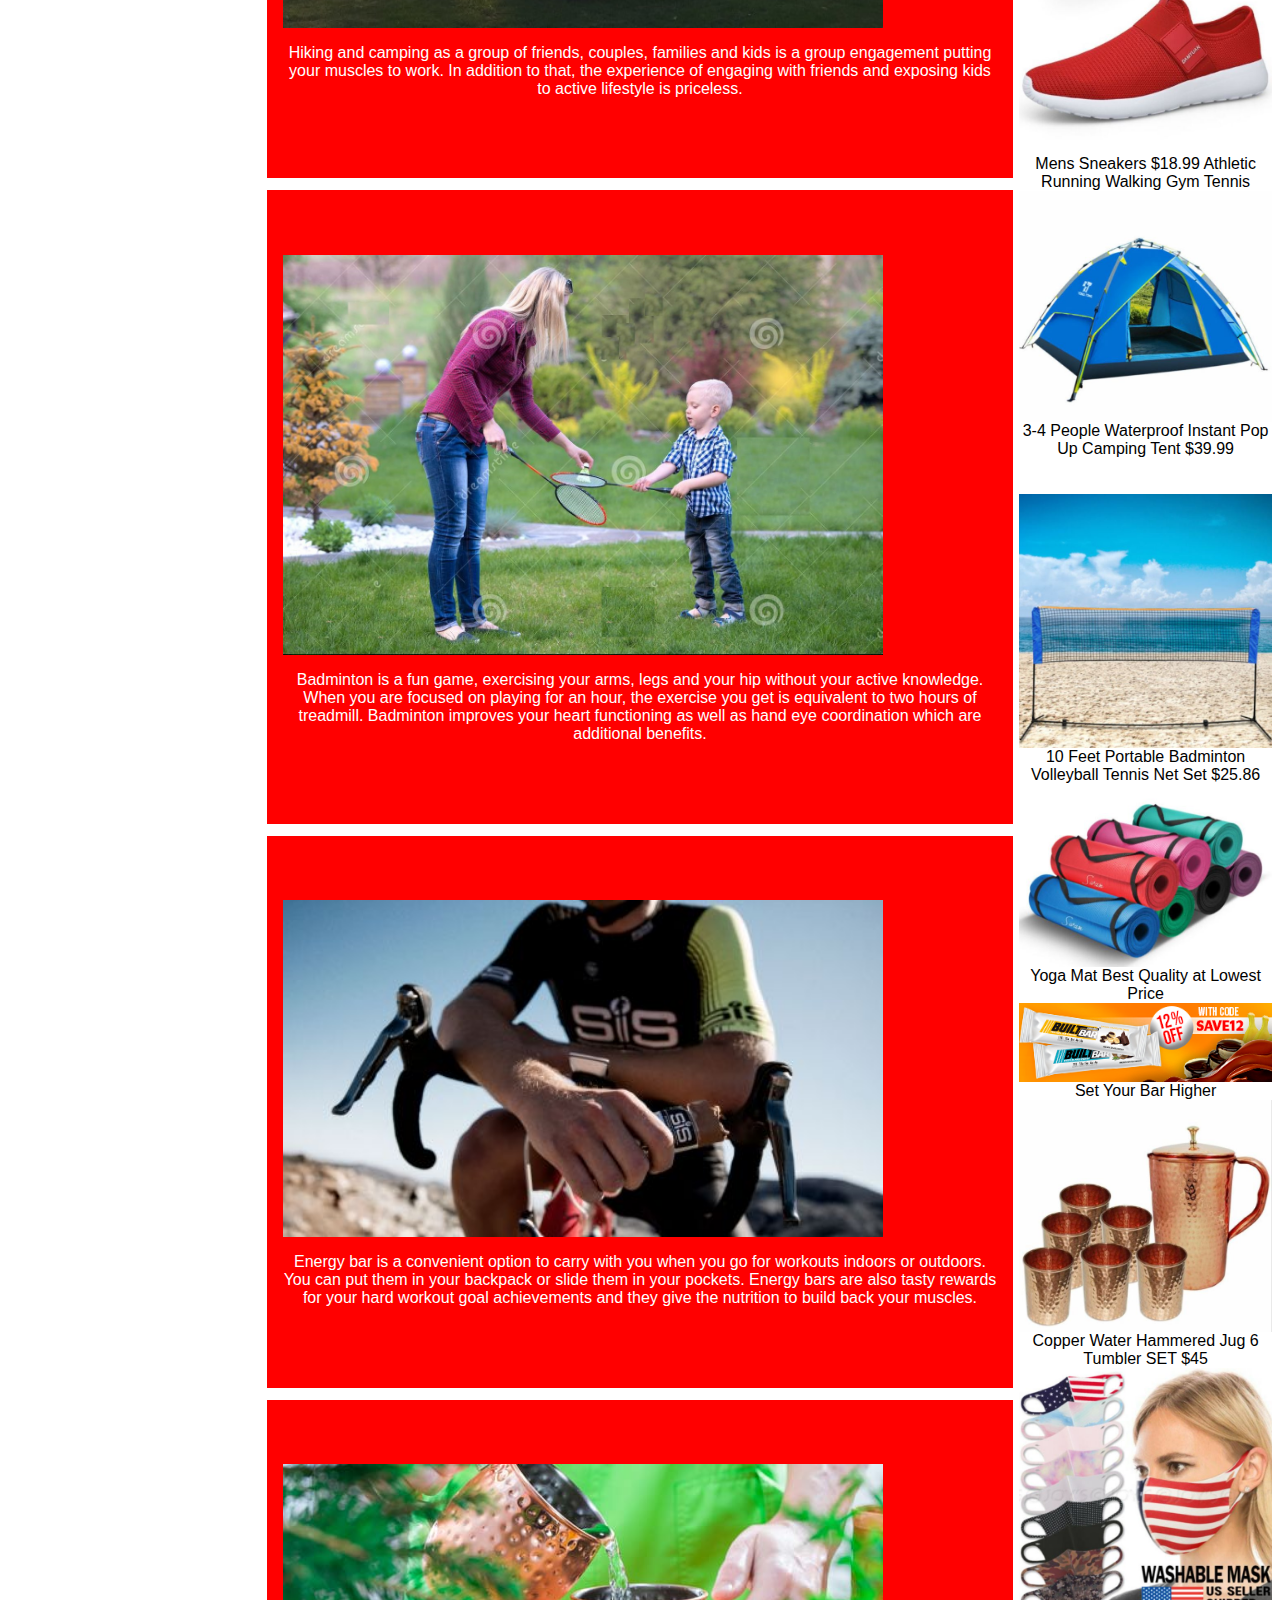
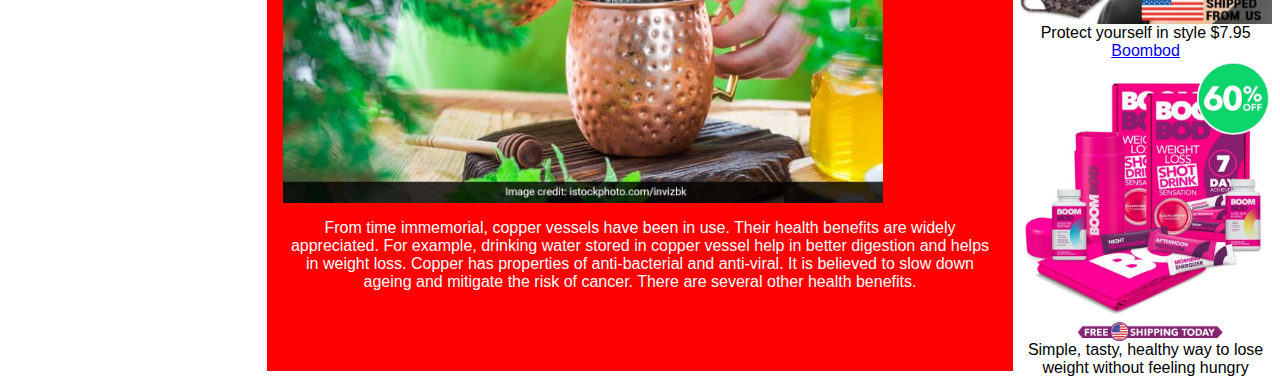
==== commit 610bcfcf: "Add files via upload" ====
--- a/index.html
+++ b/index.html
@@ -60,6 +60,12 @@
       </div>
 
       <div class="right">
+
+        <div class="right-1">
+          <a href="http://rover.ebay.com/rover/1/711-53200-19255-0/1?ff3=4&pub=5575564077&toolid=10001&campid=5338644577&customid=&mpre=https%3A%2F%2Fwww.ebay.com%2Fitm%2FReebok-Flexagon-Force-2-Womens-Training-Shoes%2F174177001485%3Fhash%3Ditem288dc2200d%253Ag%253ABZEAAOSwQKteh9xj%26_trkparms%3D%252526rpp_cid%25253D5dae32fe92d9490d54c5c924%26var%3D473084217785" target="_blank"><img src="Reebok9.JPG"></a>
+          <span class="caption"> Reebok Flexagon Training Shoes $34.99</span>
+        </div>
+
       	<div class="right-1">
           <a href="http://rover.ebay.com/rover/1/711-53200-19255-0/1?ff3=4&pub=5575564077&toolid=10001&campid=5338644577&customid=12&mpre=https%3A%2F%2Fwww.ebay.com%2Fitm%2FPUMA-Redon-Move-Mens-Shoes-Men-Shoe-Sport-Shoe%2F274069072098%3Fvar%3D574148486062" target="_blank"><img src="PumaShoe1.JPG"></a>
           <span class="caption"> PUMA Redon Move Sport Shoe $29.99</span>
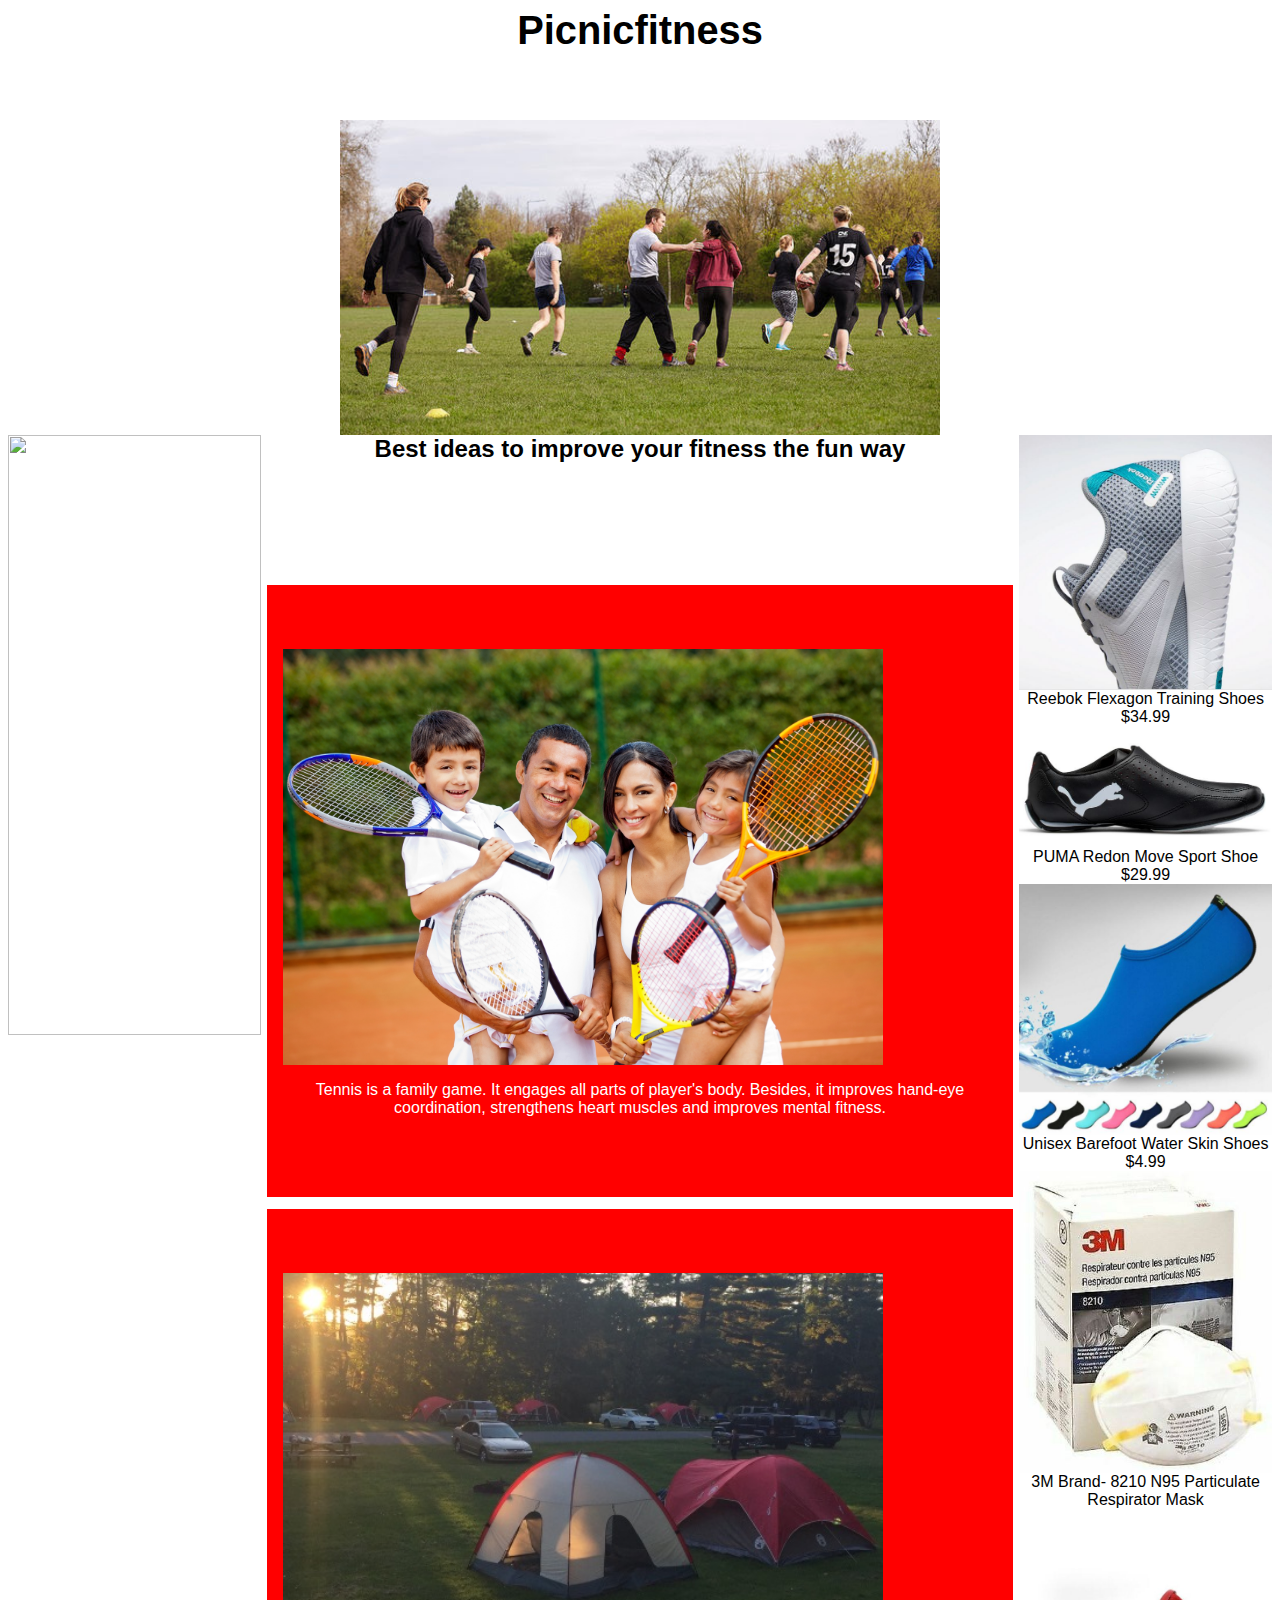
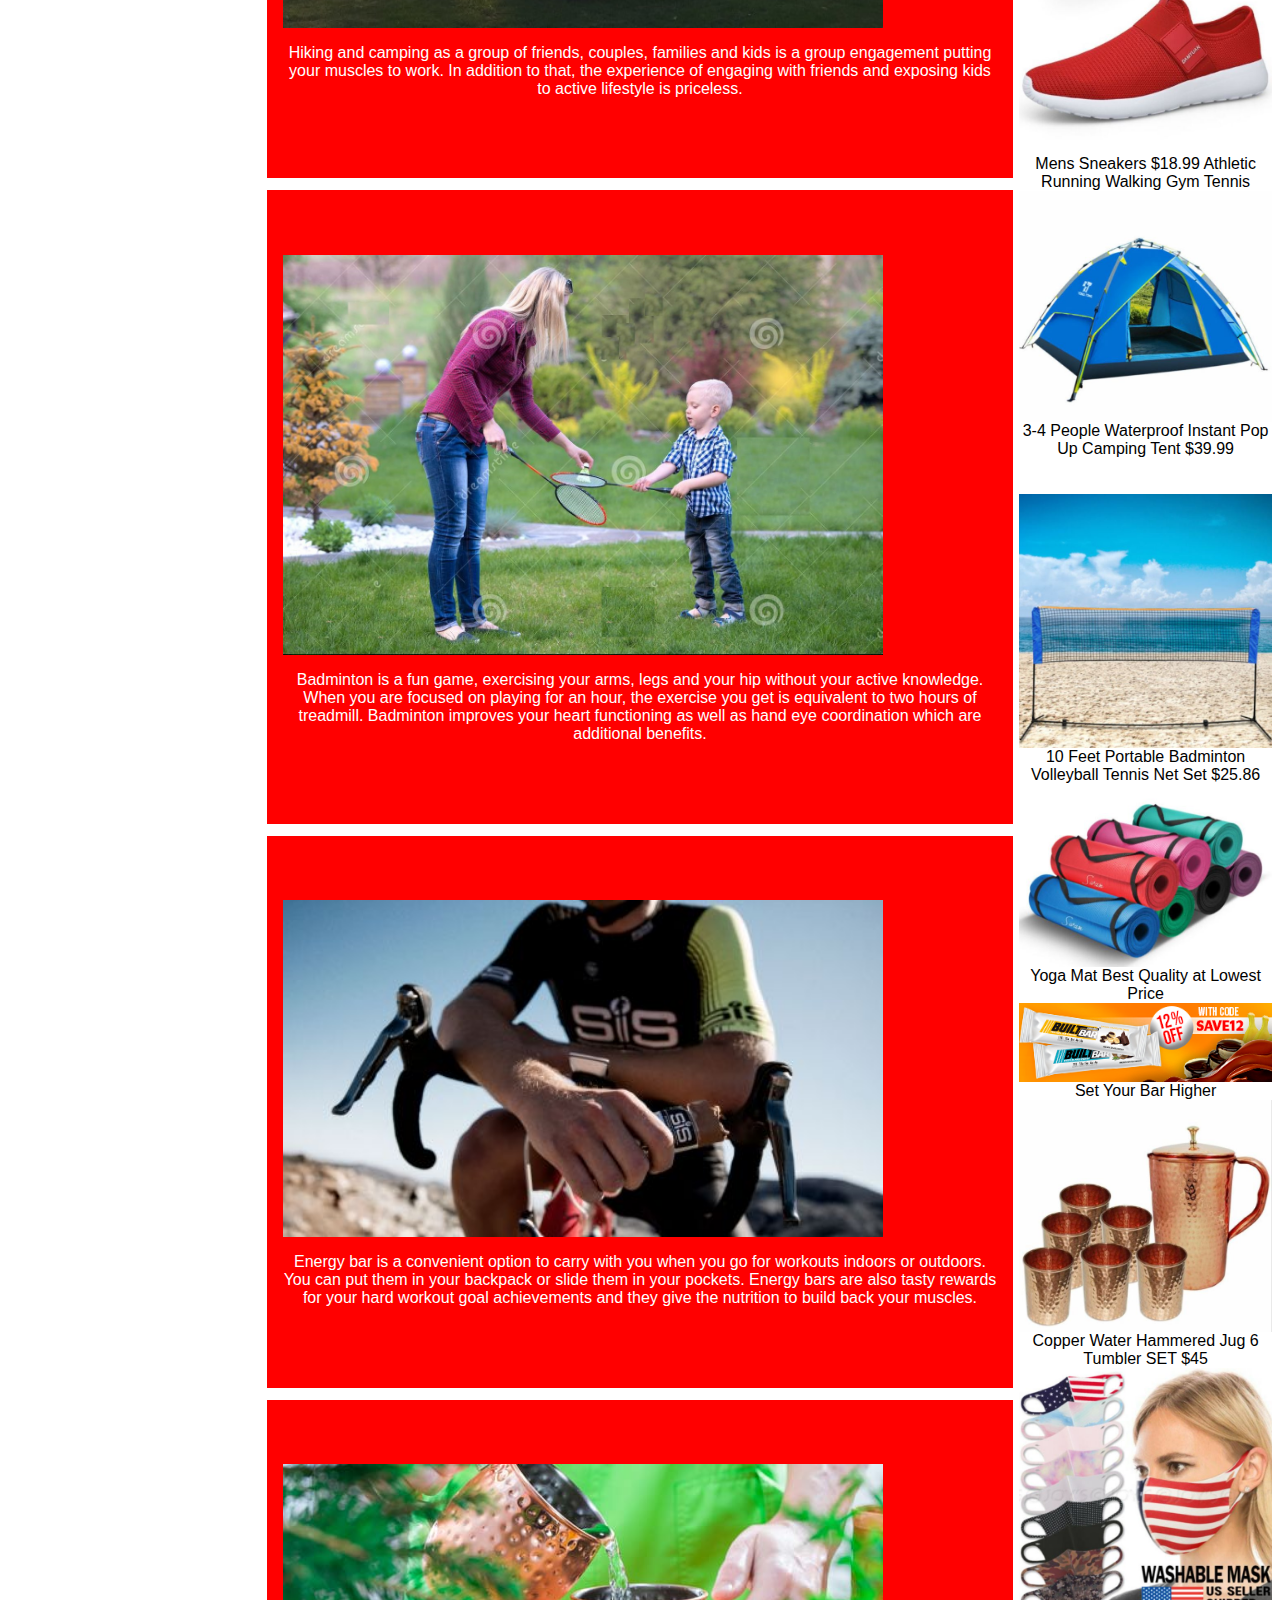
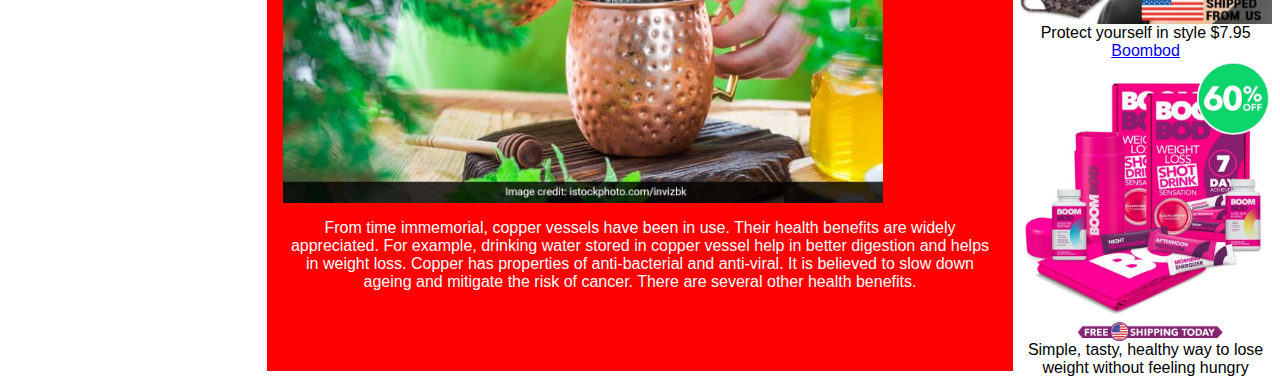
==== commit b1091eeb: "Add files via upload" ====
--- a/index.html
+++ b/index.html
@@ -24,6 +24,8 @@
     <div class="body-container">
       <div class="left">
         <div class="right-1">
+          <a href="https://www.anrdoezrs.net/click-8108765-13388879" target="_blank">
+          <img src="https://www.ftjcfx.com/image-8108765-13388879" width="50" height="600" alt="" border="0"/></a>
           
         </div>
 
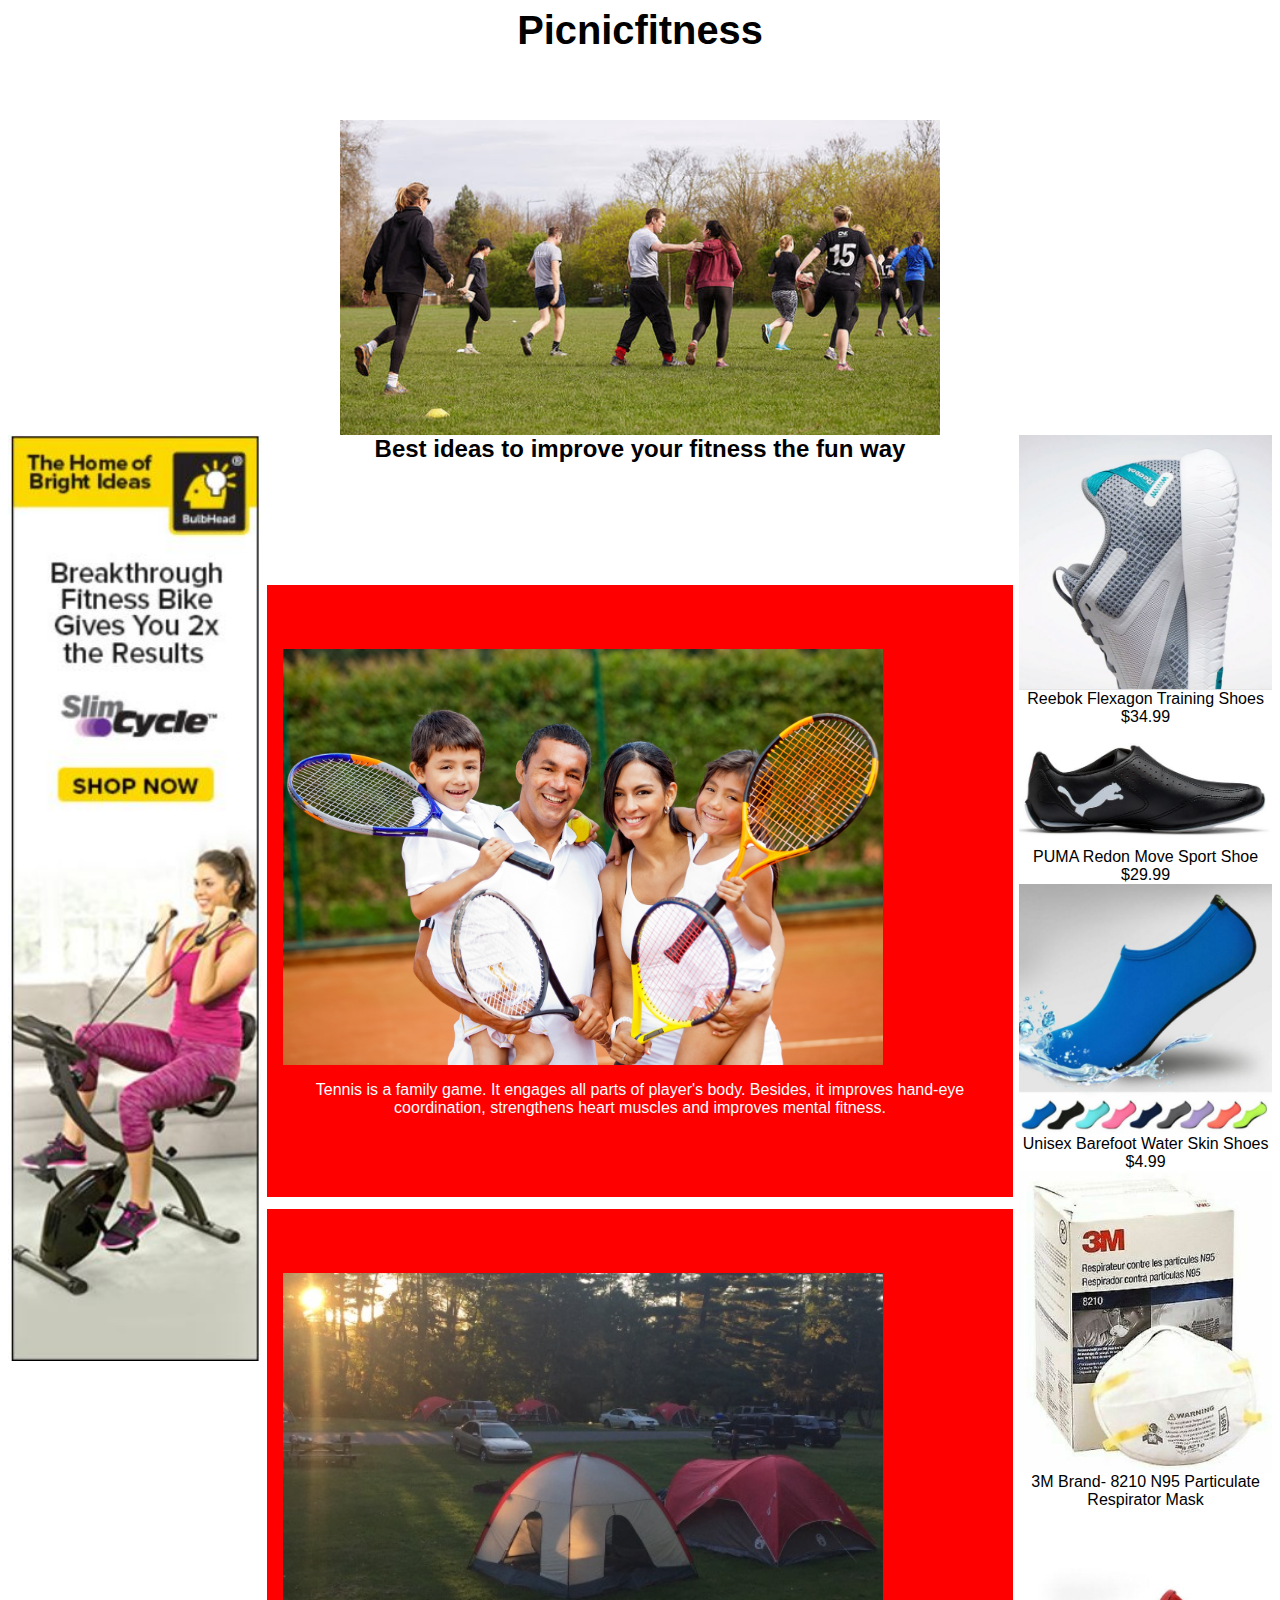
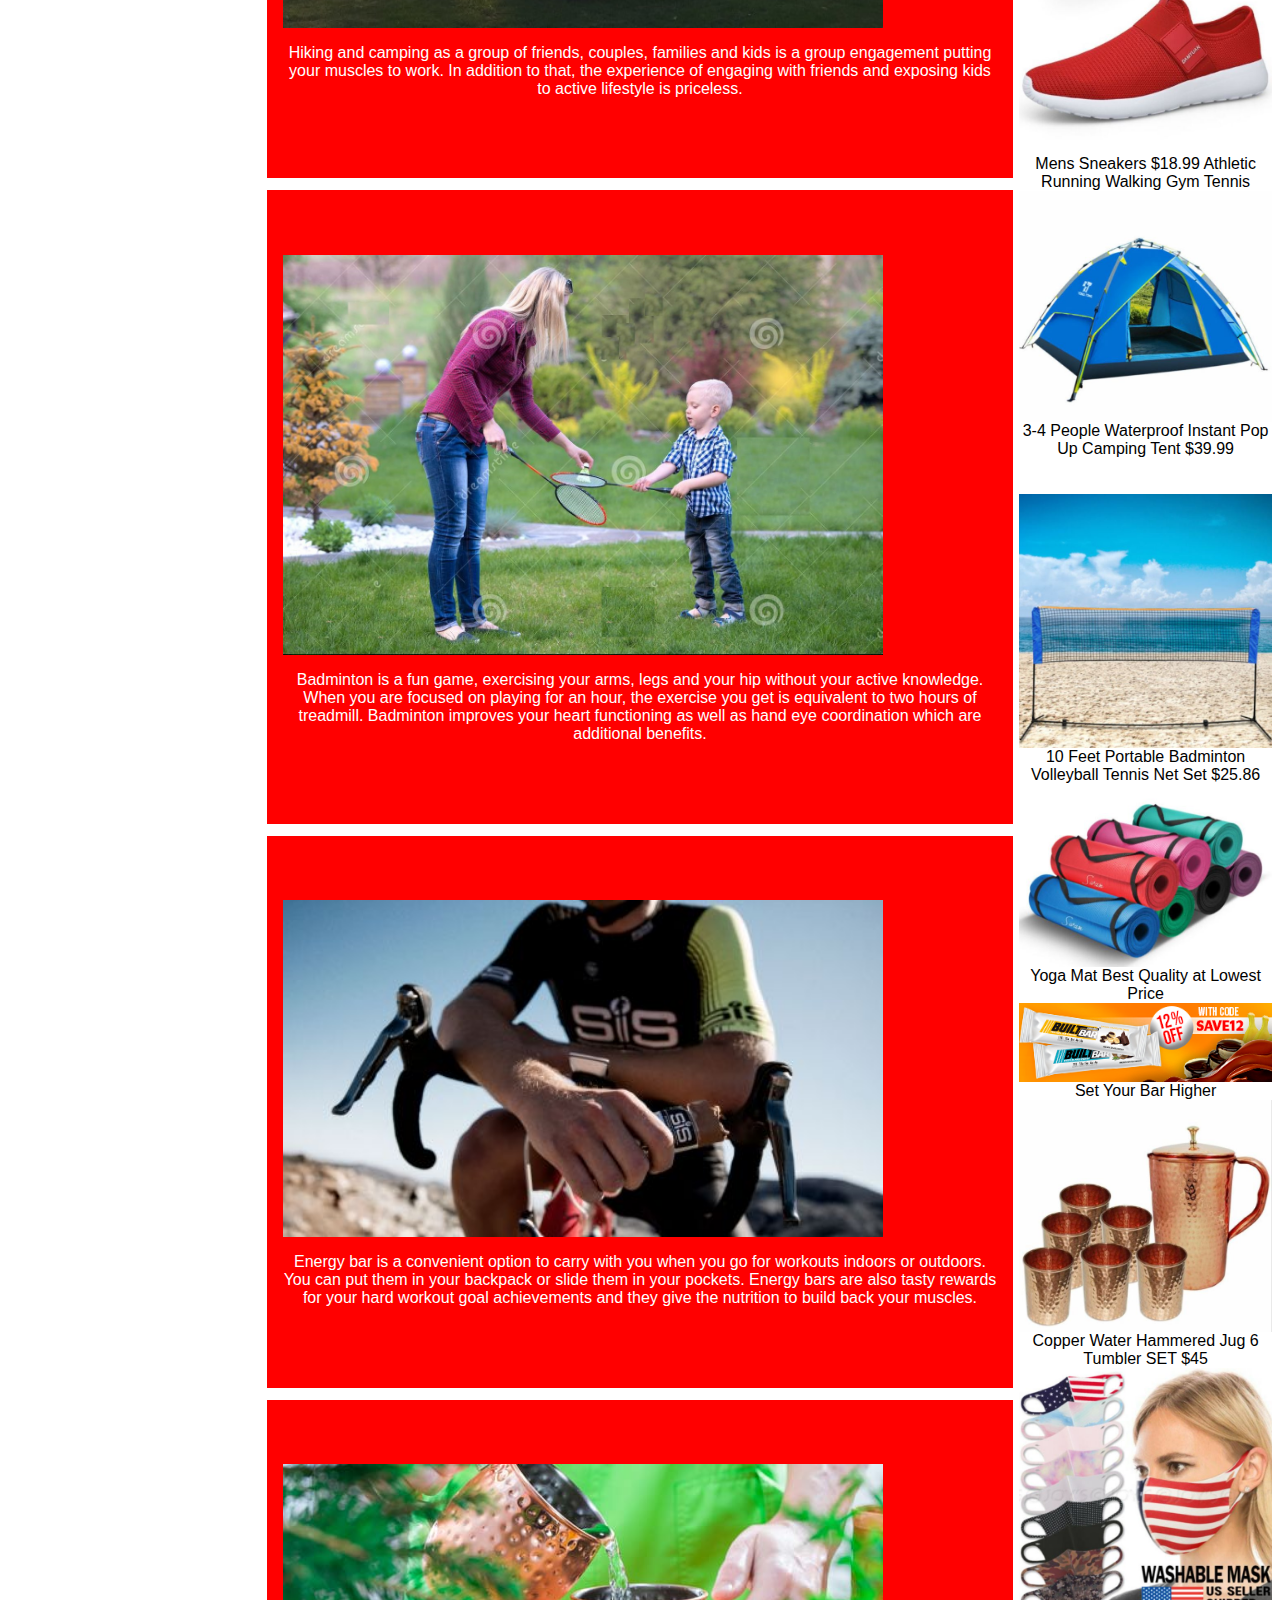
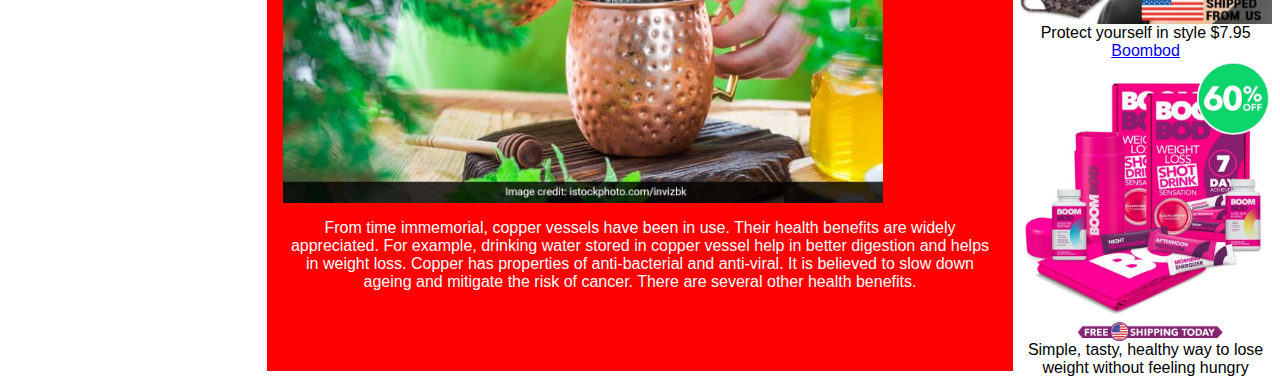
==== commit 4647b45d: "Add files via upload" ====
--- a/index.html
+++ b/index.html
@@ -25,7 +25,7 @@
       <div class="left">
         <div class="right-1">
           <a href="https://www.anrdoezrs.net/click-8108765-13388879" target="_blank">
-          <img src="https://www.ftjcfx.com/image-8108765-13388879" width="50" height="600" alt="" border="0"/></a>
+          <img src="slimcycle.JPG"></a>
           
         </div>
 
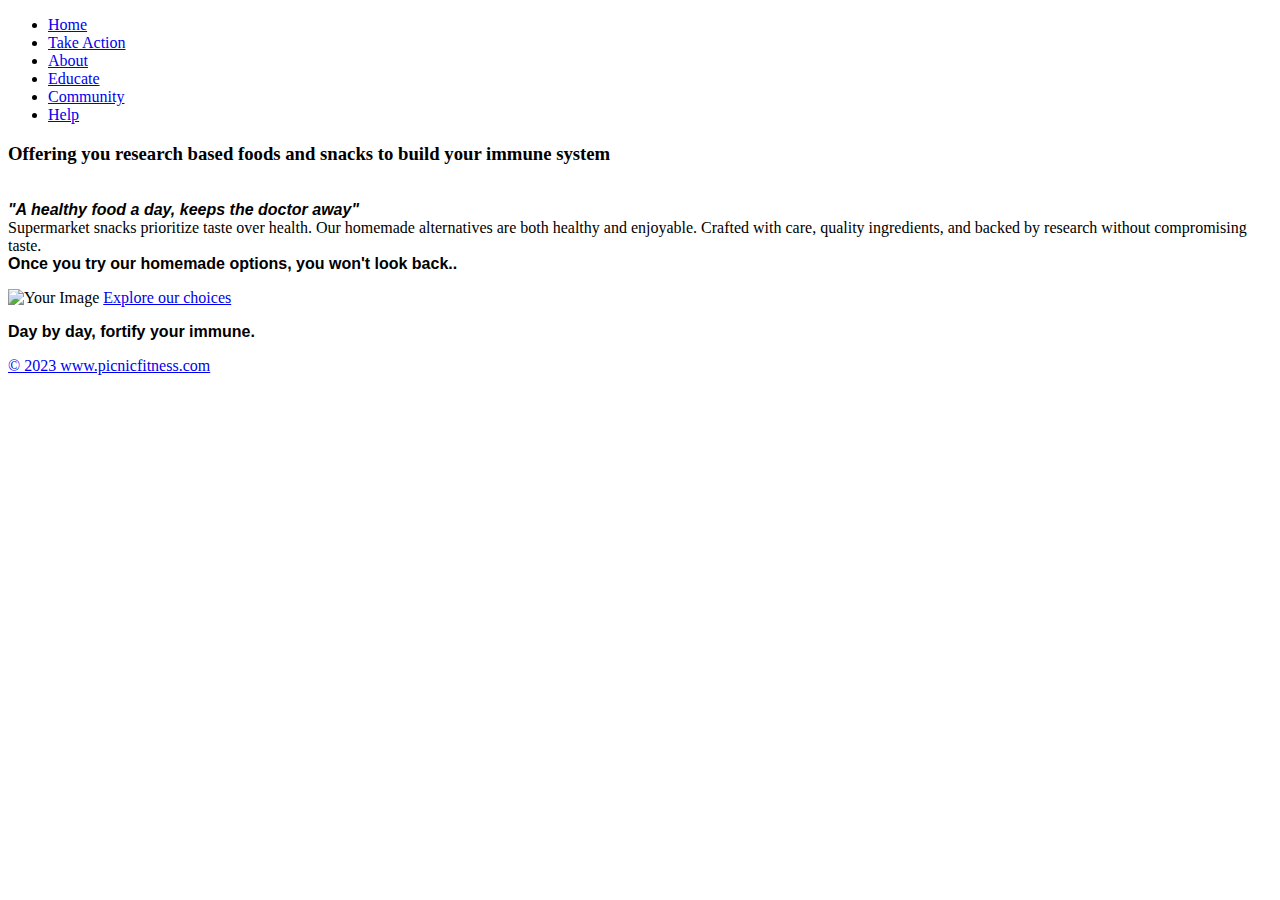
==== commit 5460b063: "Healthy foods" ====
--- a/index.html
+++ b/index.html
@@ -1,256 +1,56 @@
-<!doctype='html'>
+<!DOCTYPE html>
+<html lang="en">
+<head>
+  <meta charset="UTF-8">
+  <meta name="viewport" content="width=device-width, initial-scale=1.0">
+  <title>Your Name - Personal Webpage</title>
+  <link rel="stylesheet" href="styles.css">
+</head>
+<body>
+  <header>
+    <nav>
+      <ul>
+        <li><a href="index.html">Home</a></li>
+        <li><a href="take_action.html">Take Action</a></li>
+        <li><a href="about.html">About</a></li>
+        <li><a href="educate.html">Educate</a></li>
+        <li><a href="community_service_initiatives.html">Community</a></li>
+        <li><a href="help.html">Help</a></li>
+      </ul>
+    </nav>
+  </header>
 
-<html>
-  <head>
-    <title>Picnicfitness</title>
-    <meta name="viewport" content="width=device-width, initial-scale=1">
-    
-    <script>window._epn = {campaign: 5338644577, smartPopover:false};</script>
-    <script src="https://epnt.ebay.com/static/epn-smart-tools.js"></script>
-    <!--Version3-->
-    
-    
-    
-  </head>
+  <main>
+    <section class="hero">
+      <div class="text-block">
+        <h3>Offering you research based foods and snacks to build your immune system</h3>
+        <p> </br> <strong style="font-family: 'Arial', Georgia;"> <em>"A healthy food a day, keeps the doctor away" </em> </strong>
+
+        </br> 
+
+        Supermarket snacks prioritize taste over health. Our homemade alternatives are both healthy and enjoyable. Crafted with care, quality ingredients, and backed by research without compromising taste. </br>
+
+         <strong style="font-family: 'Arial', Georgia;">Once you try our homemade options, you won't look back..</strong>  </br> 
+        </p>
+      </div>
+ 
+      <img src="PicnicFitness_img_1.jpg" alt="Your Image" class="responsive-image">
+      <a href="take_action.html" class="cta-button">Explore our choices</a>
+
+      <div class="text-block">
+        <p> <strong style="font-family: 'Arial', Georgia;"> Day by day, fortify your immune.</strong> </br>
+        </p>
+      </div>
+    </section>
+  </main>
   
-  <body>
-    <header>
+  <div class="spacer"></div> <!-- Empty space with the same background color -->
 
-      <h5>Picnicfitness</h5>
-      <img src="picnicfitness.jpg">
-
-    </header>
-
-    <div class="body-container">
-      <div class="left">
-        <div class="right-1">
-          <a href="https://www.anrdoezrs.net/click-8108765-13388879" target="_blank">
-          <img src="slimcycle.JPG"></a>
-          
-        </div>
-
-        
-      </div>
-
-      <div class="main">
-        <div class="main-1-c">
-          <h2>Best ideas to improve your fitness the fun way</h2>
-        </div>       
-        <div class="main-1">
-          <img src="familytennis.jpg">
-          <p>Tennis is a family game. It engages all parts of player's body. Besides, it improves hand-eye coordination, strengthens heart muscles and improves mental fitness.</p> 
-        </div>
-        <div class="main-1">
-          <img src="familycamping.jpg">
-          <p>Hiking and camping as a group of friends, couples, families and kids is a group engagement putting your muscles to work. In addition to that, the experience of engaging with friends and exposing kids to active lifestyle is priceless.</p> 
-        </div>
-        <div class="main-1">
-          <img src="familybadminton.jpg">
-          <p>Badminton is a fun game, exercising your arms, legs and your hip without your active knowledge. When you are focused on playing for an hour, the exercise you get is equivalent to two hours of treadmill. Badminton improves your heart functioning as well as hand eye coordination which are additional benefits.</p> 
-        </div>
-
-        <div class="main-1">
-          <img src="energybar.jpg">
-          <p>Energy bar is a convenient option to carry with you when you go for workouts indoors or outdoors. You can put them in your backpack or slide them in your pockets. Energy bars are also tasty rewards for your hard workout goal achievements and they give the nutrition to build back your muscles.</p> 
-        </div>
-
-        <div class="main-1">
-          <img src="copper.jpg">
-          <p>From time immemorial, copper vessels have been in use. Their health benefits are widely appreciated. For example, drinking water stored in copper vessel help in better digestion and helps in weight loss. Copper has properties of anti-bacterial and anti-viral. It is believed to slow down ageing and mitigate the risk of cancer. There are several other health benefits. </p> 
-        </div>
-        
-      </div>
-
-      <div class="right">
-
-        <div class="right-1">
-          <a href="http://rover.ebay.com/rover/1/711-53200-19255-0/1?ff3=4&pub=5575564077&toolid=10001&campid=5338644577&customid=&mpre=https%3A%2F%2Fwww.ebay.com%2Fitm%2FReebok-Flexagon-Force-2-Womens-Training-Shoes%2F174177001485%3Fhash%3Ditem288dc2200d%253Ag%253ABZEAAOSwQKteh9xj%26_trkparms%3D%252526rpp_cid%25253D5dae32fe92d9490d54c5c924%26var%3D473084217785" target="_blank"><img src="Reebok9.JPG"></a>
-          <span class="caption"> Reebok Flexagon Training Shoes $34.99</span>
-        </div>
-
-      	<div class="right-1">
-          <a href="http://rover.ebay.com/rover/1/711-53200-19255-0/1?ff3=4&pub=5575564077&toolid=10001&campid=5338644577&customid=12&mpre=https%3A%2F%2Fwww.ebay.com%2Fitm%2FPUMA-Redon-Move-Mens-Shoes-Men-Shoe-Sport-Shoe%2F274069072098%3Fvar%3D574148486062" target="_blank"><img src="PumaShoe1.JPG"></a>
-          <span class="caption"> PUMA Redon Move Sport Shoe $29.99</span>
-        </div>
-
-        <div class="right-1">
-          <a href="http://rover.ebay.com/rover/1/711-53200-19255-0/1?ff3=4&pub=5575564077&toolid=10001&campid=5338644577&customid=&mpre=https%3A%2F%2Fwww.ebay.com%2Fitm%2FUnisex-Barefoot-Water-Skin-Shoes-Aqua-Socks-for-Beach-Swim-Surf-Yoga-Exercise%2F142421979060%3Fhash%3Ditem212902efb4%3Ag%3AUU0AAOSwPWRZStS%7E" target="_blank"><img src="AquaSocks1.JPG"></a>
-          <span class="caption"> Unisex Barefoot Water Skin Shoes $4.99</span>
-        </div>        
-
-        <div class="right-1">
-          <a target="_self" href="http://rover.ebay.com/rover/1/711-53200-19255-0/1?ff3=4&pub=5575564077&toolid=10001&campid=5338644577&customid=n95&mpre=https%3A%2F%2Fwww.ebay.com%2Fitm%2F3M-8210-N95-Particulate-Respirator-Mask-1-Box-Of-20-MASKS-Free-US-Shipping%2F402100183433%3Fepid%3D900941260%26hash%3Ditem5d9f09e189%3Ag%3A3xsAAOSwZ%7EpeSkaR">
-          <img src="n95mask.JPG"></a>
-          <span class="caption">3M Brand- 8210 N95 Particulate Respirator Mask</span>
-        </div>
-
-        <div class="right-1">
-          <a href="http://rover.ebay.com/rover/1/711-53200-19255-0/1?ff3=4&pub=5575564077&toolid=10001&campid=5338644577&customid=2&mpre=https%3A%2F%2Fwww.ebay.com%2Fitm%2FMens-Sneakers-Slip-on-Lightweight-Athletic-Running-Walking-Gym-Tennis-Shoes-12%2F153619358852%3Fhash%3Ditem23c46d6484%3Am%3Am5taLpknMKEV1Cjgr1OMZGw%26var%3D453640780011" target="_blank"><img src="Shoe1.JPG"></a>
-          <span class="caption"> Mens Sneakers $18.99 Athletic Running Walking Gym Tennis</span>
-        </div>
-        <div class="right-1">
-          <a href="http://rover.ebay.com/rover/1/711-53200-19255-0/1?ff3=4&pub=5575564077&toolid=10001&campid=5338644577&customid=4&mpre=https%3A%2F%2Fwww.ebay.com%2Fitm%2F3-4-People-Waterproof-Automatic-Outdoor-Instant-Pop-Up-Tent-Camping-Hiking-Tent%2F142285094516%3Fhash%3Ditem2120da3e74%26_trkparms%3Dispr%253D1%26enc%3DAQAEAAADMKvsXIZtBqdkfsZsMtzFbFsbX3WcW5fmB%252Fx7ZbaZTyextO6xcyKQPN%252Fh%252BAvecONr7zhzKhDQSqO3H91TGTOqY8WK8VQHU%252BeBZUfEiI5UmOX%252BUHco5zP%252Fl9pw2NTdSkI55YCQJq1v3c7cgrH%252BuKWcUZnkKCCfbffMpxYrrHzCBpnN6uoLKwD%252FhBNeWwfFQX5SgSkKr7Gan%252FHvZ%252BLmwh6xnxwY2eje1u5W1EM%252BCkoUpmUkTGSWkNX3Ae0IQcAjL%252BulWTWvP7JFj03JDvBW4fWVGc5wWbi7QJi0nKIt5HMJS6gadCnLfoOGz6yPylJXBv88EqJIYaJ%252BftPv85xl15IIfzTxdJaOVfTs0XOw83Q6TzWyKcaGrL%252BJJvg8fHECSgYK%252FGoG7PZ%252FqNLRp%252B%252BTunIVn6uUrYYTGSPIMQeEmp7JGqWnPRa9O5EyGL08jTs1wccFVWQlJcCdUqc8MqY6KzP9hl%252BB3N7YMRw9OC61NI%252B7YqjSzvZCkCh2yUjjHb6jQL5wr%252F%252FIzReiHAHCyLPQYBFRr3sMLK93HS5qGNU3z4bnHDvHoe6uxyBLUUxp370Ss3wT8jUcnUPmj1euO1o3UMSa80Z%252BU49XAt4MSX7%252FxhIBrP8m2CRXj25Sr8cguZnPts%252BM1tXfv3XjvhEKQOr6ZgDAtl47Bgsn2iKMLq1XSxCUfvc3WsTVKTqOqsfDszevwHnJrPCEbfL%252FMMGJEBJwmnhNhxrzxrUhH6gN7rOZ2DAEOHnUuJmCbP4gIDYsIie%252FLcs0sg5XT0AQaicoB94Sel32FDFVUcj6GDAOD6twm9rH86A1VO7y2whBPI7XdMbuq%252F5q5YmKJLVpg7btmbsbETri0Nhi7sLgiRVe1NGfPLhjlYpjGnJRnJMwd8wzAbBknUD7rPogALX2MHq6hbvH5GXPU2%252BXOrSuwaKJUTCcx8bjiIatoEKjT6br0yNB8MOO05FqAEHwrLUIhs%252F4bAI8nF3dbWzQMNErXADOFS9Bq%252BlezcTI%252F4GprfbpJVvPx4%252F718pCVGHSRZiWnSvqNY8bptISkdgNZy9JVVXUo5l8RvAZU361diNI%252F4e8bS1bMOlG3fZeqw%253D%253D%26checksum%3D14228509451690ffd02e1eca41deade741cc4ee0e995" target="_blank">
-          <img src="Tent1.JPG"></a>
-          <span class="caption">3-4 People Waterproof Instant Pop Up Camping Tent $39.99</span>
-          </br></br>
-        </div>
-        <div class="right-1">
-          <a href="http://rover.ebay.com/rover/1/711-53200-19255-0/1?ff3=4&pub=5575564077&toolid=10001&campid=5338644577&customid=5&mpre=https%3A%2F%2Fwww.ebay.com%2Fitm%2F10-Feet-Portable-Badminton-Volleyball-Tennis-Net-Set-with-Stand-Frame-Carry-Bag%2F192614348326%3F_trkparms%3Daid%253D555018%2526algo%253DPL.SIM%2526ao%253D1%2526asc%253D20131003132420%2526meid%253Decd11d408fd14e139ce959ba3293aecd%2526pid%253D100005%2526rk%253D1%2526rkt%253D12%2526mehot%253Dpf%2526sd%253D152886575562%2526itm%253D192614348326%2526pmt%253D1%2526noa%253D0%2526pg%253D2047675%26_trksid%3Dp2047675.c100005.m1851" target="_blank">
-          <img src="VolleyballTennisNet.JPG"></a>
-          <span class="caption">10 Feet Portable Badminton Volleyball Tennis Net Set $25.86</span>
-        </div>
-       
-       <div class="right-1">
-          <a href="http://rover.ebay.com/rover/1/711-53200-19255-0/1?ff3=4&pub=5575564077&toolid=10001&campid=5338644577&customid=6&mpre=https%3A%2F%2Fwww.ebay.com%2Fitm%2FSivan-Health-and-Fitness-1-2-Inch-Extra-Thick-71-Inch-Long-NBR-Foam-Yoga-Mat%2F322043472865%3Fhash%3Ditem4afb496be1%26var%26_trkparms%3Dispr%253D1%26enc%3DAQAEAAADIKvsXIZtBqdkfsZsMtzFbFsbX3WcW5fmB%252Fx7ZbaZTyexR9BjS4TUEeVgxDi20jmeRyFEVHlqTs3WowSGjGpTGPW9hq2%252FbdWLyl1khDdsDe6%252F4kFrCtSOESLxxjhOrXQDZUTE3VvarCq0hyhoC1dcjKM591Eq81rKq%252F5hnp20UwcEhF8WrEguuUb0wKppTw9%252F21gfyPSV5HZ9zQuO6ofpvlX1ApCPR8aX9%252Fq7TPc1tvoKr4Iv3O8b39Hhfd1xZgSDAp4kQSbXw63lABrf3apkMbxl0Mrc9CDU5A%252BkkYqW2quudG6A7124bFJniDye%252Fvgf7ahnWJSIyqX6eIV5RndHNXeNEMzrXOeli%252B%252BFQbVO3BuYRLv3F8Yyo7MeAxvkT8JZB2HPypDbTgM%252B5j4vCOu1NT2LwqfTmwwiHhGExX6LvypWDAYTJxyTJgN2wb1ksMcb4%252BnoTwK0GOmGF6oGORdAzUnfNxQ4abUmbCNMboe6JFtfY%252FZnr%252BrTwJz502QTle5M8HoKTVSM6amYdAGU1Zwfx1gyFAoHJAodjtM1QqseMK5qKtLQclZOxBMPxsOtKs7wQ2tLjVbj7gl83dQ4Ex8r3fVz%252Bo5cz9c0E62wVV4aFFc4Jk3mKXgSXvNIz6qm0advhc%252FeYsuocGarDu%252FYTaxgApmBP33IqrR5zVfZMgxVjBpb18U1KDPfhR%252FVqqPbnvaws%252B8NfUo0%252ForZei153JD19VHuVFbevS81FhZY6HSoEgnEgCCO3vcvrULZMzRsf82NkDAt9%252FInygh8l1e9eHO9XkxOrHePluGvPeSGEnEnLju1SZNSDEtLymF39Gk%252BvQ4xdWYPoKbbU%252BZt07BhlWnI%252BIfeommUOd8oRP7pqURAs3STDswXfpztqX6U0G5g%252Fx7KZh8YsWXB65WLMOT%252BlAlNd7uDpc9SQ0AgIOk0WB0ydRhZDwnqsiE%252BUpTakyoEZAFyvjODcFRp27XfBvOJjV7rwXnbirxNHTgi9gGKh4Vt188ZmhICaphK9Z9vgp2BILRn8oLo%252FvM4Eh1uZiupJDVC1rvH2LRNE8YVNmsnqveE%252Fa%252B1%26checksum%3D322043472865629f517909314760939a050d97cf0fc8" target="_blank">
-          <img src="yogamat.JPG"></a>
-          <span class="caption">Yoga Mat Best Quality at Lowest Price</span>
-        </div>
-
-        <div class="right-1">
-        	<a href="https://www.anrdoezrs.net/click-8108765-13820226" target="_top">
-			<img src="builtbar.jpg"></a>
-			<span class="caption">Set Your Bar Higher</span>
-        </div>
-
-        <div class="right-1">
-          <a href="http://rover.ebay.com/rover/1/711-53200-19255-0/1?ff3=4&pub=5575564077&toolid=10001&campid=5338644577&customid=&mpre=https%3A%2F%2Fwww.ebay.com%2Fitm%2FIndian-100-Copper-Water-Hammered-Jug-6-Tumbler-SET-of-7-PCs-Benefit-Health-Gift%2F173729286233%3F_trkparms%3Daid%253D1110006%2526algo%253DHOMESPLICE.SIM%2526ao%253D1%2526asc%253D225074%2526meid%253D841c566652a2444ea305762ea9a43161%2526pid%253D100005%2526rk%253D4%2526rkt%253D12%2526mehot%253Dlo%2526sd%253D173185462578%2526itm%253D173729286233%2526pmt%253D1%2526noa%253D0%2526pg%253D2047675%2526algv%253DSimplAMLv5PairwiseWebWithBBEV2bDemotion%26_trksid%3Dp2047675.c100005.m1851" target="_blank">
-          <img src="copper1.jpg"></a>
-          <span class="caption">Copper Water Hammered Jug 6 Tumbler SET $45</span>
-        </div>
-
-		    <div class="right-1">
-          <a href="http://rover.ebay.com/rover/1/711-53200-19255-0/1?ff3=4&pub=5575564077&toolid=10001&campid=5338644577&customid=&mpre=https%3A%2F%2Fwww.ebay.com%2Fitm%2FWashable-Face-Mask-Unisex-Adult-Breathable-Reusable-Spandex-3D-Stretch-Fabric%2F254621309493%3F_trkparms%3Dispr%253D1%26hash%3Ditem3b489cda35%3Ag%3An-8AAOSwmChe8DDC%26enc%3DAQAFAAACcBaobrjLl8XobRIiIML1V4Imu%252Fn%252BzU5L90Z278x5ickkrDx%252B2NLp21dg6hHbHAkGMZpGmmSlHXC3xMj6Sb6XqHiGsxwumAplBEYpIpWxzacl4KNnJozaUg%252BmfMZRzsw3dcxLdrbEQlskETFOYvG3F%252F6M3rqjQfdYeG4Mbnc%252BtmTJjDFC89NtA2DgVzIAyHpiItE9l3IdrmUPwcIKT9qerr8gKcbrhnlh6%252BF%252FcOcbZFx6LqMY1BI5pEfkE88TxXRnk6GxX%252FTo%252BWjBjZMbkZjX6jifD3Z4NhzUUADKhYriVqBuNXIs2yrDB85DvJtSxSimumLhNL4CduHStDt2k5Xd6JDC%252B5xHz8eMC0yd3x2Y6sRoZTpu%252F%252FWCBymNgf9EIqcssam%252BDXQz23LDe3Mt34Y07vYxpVVOHX8Zm%252BzMGKE5%252FJq1ZhtCfJhMJ5CTxdHwoAXyPTzuEL5wWNEQZGudjK1UfJLr1GyiXHwK44ZIpFshoXYdlKSMzyJekh%252BqV7JAxFgWTX7xFZv587LJNzaHviyv0dLzUhz82YZDjmEMXjF6U263KrbFmQlHmFjy3G6QostdqvKZNdV482HXlQCOEf8Qely1ww8WrXFU7rl5fspotP%252Fq0VEnZDZbDyS5eMaF19tg8nQA1sBwDLQSrzY%252FQ3btTc7NZVYz6EAJT6wgjUCOItZ42Gu9Iv0JRiHrRqOc8s6kKMM%252B9wDy891sqtAlpvtjAwqgqq6ptgL8bqRkBILot9OZtq7pKIoL6JhMBmJgY5heIK9MQ1z87V44UvvZcMd1suLKc4Hd79CYcv%252FRvVJHxDb4IaMMGx21BaJMSweOfEZjaA%253D%253D%26checksum%3D254621309493a3e8ef71cb4b4d1b969ebdc814e74fcb" target="_blank">
-          <img src="facemask.JPG"></a>
-          <span class="caption">Protect yourself in style $7.95</span>
-        </div>
-
-        <div class="right-1">
-          <a href="https://www.dpbolvw.net/click-8108765-13595356" target="_top">Boombod</a>
-          <img src="boombod.JPG">
-          <span class="caption">Simple, tasty, healthy way to lose weight without feeling hungry</span>
-
-          
-        </div>        
-
-
-      </div>
-      
-    </div>
-
-    <footer>
-      
-    </footer>
-  </body>
+  <footer>
+    <p><a href="https://www.picnicfitness.com">&copy; 2023 www.picnicfitness.com</a></p>
+  </footer>
   
-  <style>
-    html{
-      font-family: sans-serif;
-    }
-    
-    header {
-      font-size:3em;
-      text-align: center;
-    }
-
-    img {
-      max-width: 600px;
-      width: 100%;
-    }
-
-    @media (max-width: 767px) {
-    .body-container {
-      display: flex;
-      flex-direction: column;
-      flex-basis: calc(50%-12px);
-      }
-    }
-
-    @media (max-width: 460px) {
-    .body-container {
-      display: flex;
-      flex-direction: column;
-      flex-basis: 100%;
-      }
-    }
-
-    .body-container {
-      display: flex;
-      flex-direction: row;
-      text-align: center;
-      flex-wrap: wrap;
-    }
-
-    .left{
-      display: flex;
-      flex-direction: column;
-      width: 20%
-    }
-
-    .main{
-      display: flex;
-      flex-direction: row;
-      width: 60%;
-      flex-wrap: wrap;
-    }
-
-    .main-1 {
-      display: flex;
-      flex-wrap: wrap;
-      flex-direction: column;
-      color:white;
-      box-sizing: border-box;
-      justify-content: center;
-      background-color: red;
-      margin: 6px;
-      padding: 16px;
-    }
-
-    @media (max-width:767px) {
-      .main-1 {
-        flex-basis: calc(50% - 12px);
-      }
-    }
-
-    @media (max-width:460px) {
-      .main-1 {
-        flex-basis: 100%;
-      }
-    }
-
-    .main-1-c {
-      display: table;
-      margin: 0 auto;
-    }
-
-    .right{
-      display: flex;
-      flex-direction: column;
-      width: 20%;
-      flex-wrap: wrap;
-    }
-
-    .right-1 {
-      max-width: 100%;
-    }
-
-    .left-1{
-      max-width: 100%;
-    }
-
-    .caption {
-      display: block;
-    }
-
-    
-
-
-    
-    
-    
-  </style>
+  <script src="javascript.js"></script>
   
-  <script>
-    document.getElementByID('one').innerHTML="Magic is coming";
-    https://www.lduhtrp.net/image-8108765-13820226
-  </script>
-</html>+</body>
+</html>
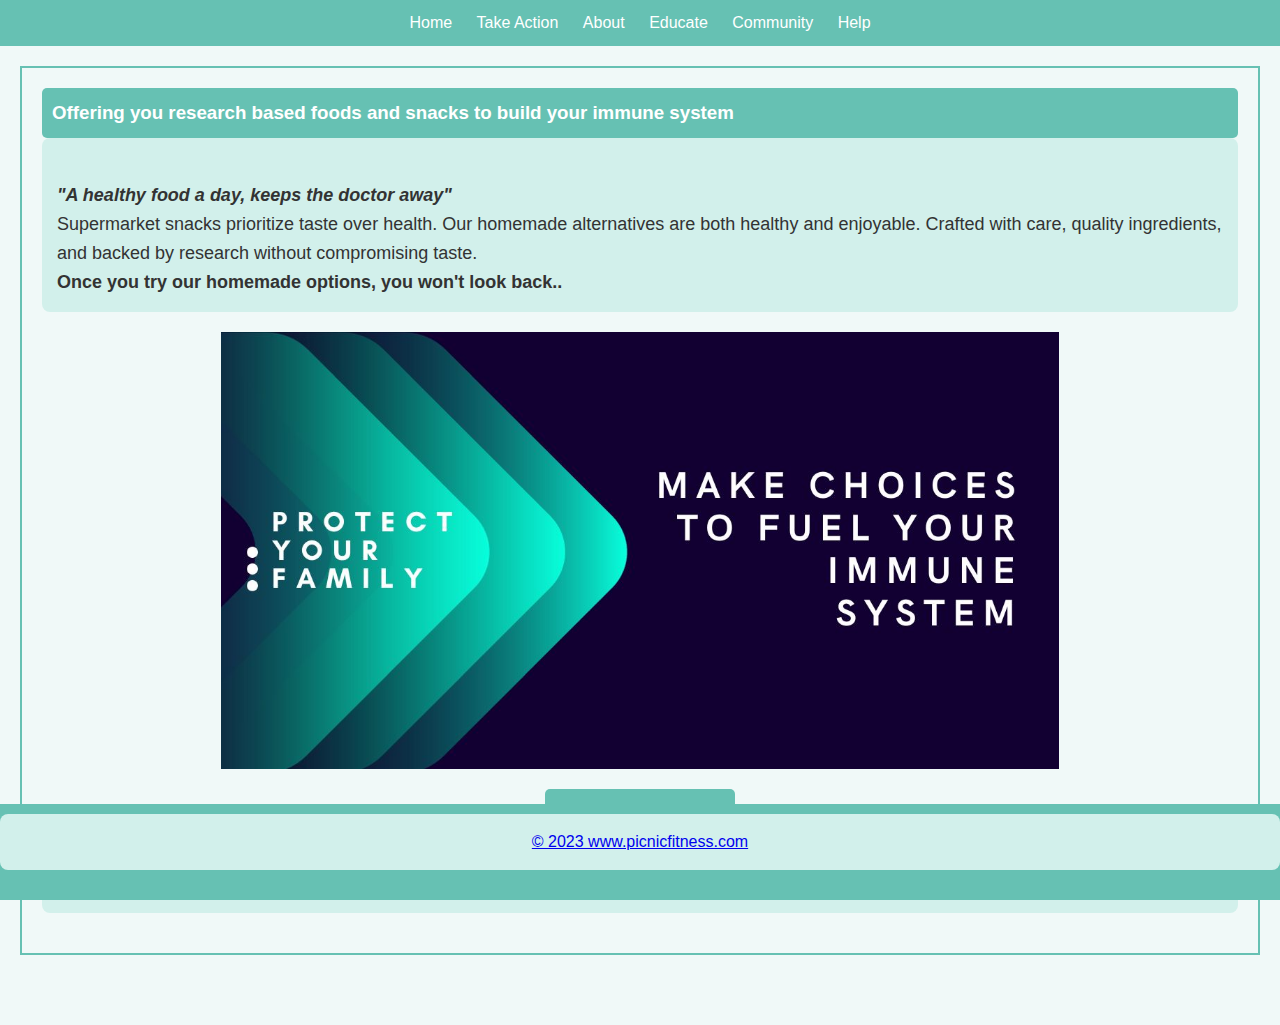
==== commit a1621465: "Add files via upload" ====
--- a/index.html
+++ b/index.html
@@ -3,7 +3,7 @@
 <head>
   <meta charset="UTF-8">
   <meta name="viewport" content="width=device-width, initial-scale=1.0">
-  <title>Your Name - Personal Webpage</title>
+  <title>Discover Nutritious Fun Foods</title>
   <link rel="stylesheet" href="styles.css">
 </head>
 <body>
--- a/styles.css
+++ b/styles.css
@@ -0,0 +1,199 @@
+/* Resetting default margin and padding */
+body, h1, h2, h3, p, ul {
+  margin: 0;
+  padding: 0;
+}
+
+/* Setting up basic styles */
+body {
+  font-family: Arial, sans-serif;
+  background-color: #f0f9f8; /* Sea-green color palette */
+  color: #333; /* Text color */
+  line-height: 1.6;
+}
+
+header {
+  background-color: #66c1b3; /* Header color */
+  padding: 10px 0;
+}
+
+nav ul {
+  list-style: none;
+  text-align: center;
+}
+
+nav ul li {
+  display: inline;
+  margin: 0 10px;
+}
+
+nav ul li a {
+  color: #fff; /* Menu item text color */
+  text-decoration: none;
+}
+
+nav ul li a:hover {
+  text-decoration: underline;
+}
+
+main {
+  padding: 20px;
+}
+
+.hero {
+  position: relative;
+  padding: 20px; /* Add padding to create space around the image */
+  border: 2px solid #66c1b3; /* Add a border around the image */
+}
+
+.text-block {
+  margin-bottom: 20px; /* Add space between the image and text blocks */
+}
+
+.text-block p {
+  font-family: Arial, sans-serif; /* Use a sans-serif font for text */
+  font-size: 18px; /* Adjust font size as needed */
+  color: #333; /* Text color */
+}
+
+.responsive-image {
+  max-width: 70%; /* Adjust the maximum width of the image */
+  height: auto;
+  display: block;
+  margin: 0 auto; /* Center the image horizontally */
+}
+
+.cta-button {
+  display: block;
+  width: 150px;
+  margin: 20px auto;
+  padding: 10px 20px;
+  text-align: center;
+  text-decoration: none;
+  background-color: #66c1b3; /* Button color */
+  color: #fff; /* Button text color */
+  border-radius: 5px;
+}
+
+footer {
+  position: fixed;
+  bottom: 0;
+  width: 100%;
+  background-color: #66c1b3; /* Footer color */
+  color: #fff; /* Footer text color */
+  text-align: center;
+  padding: 10px 0;
+}
+
+h3 {
+  background-color: #66c1b3; /* Sea-green background color for h3 */
+  color: #fff; /* Text color */
+  padding: 10px; /* Add padding for spacing */
+  border-radius: 5px; /* Rounded corners */
+}
+
+p {
+  background-color: #d2f0eb; /* Lighter background color */
+  color: #333; /* Text color */
+  padding: 15px; /* Padding for spacing */
+  border-radius: 8px; /* Rounded corners */
+  margin-bottom: 20px; /* Space between paragraphs */
+}
+
+em {
+  font-style: italic;
+}
+
+strong.special-text {
+  font-weight: bold;
+  font-family: 'Verdana', sans-serif; /* Change to your preferred font */
+}
+
+/* Your existing CSS */
+
+.spacer {
+  background-color: #f0f9f8; /* Replace with your page's background color */
+  height: 50px; /* Adjust the height as needed */
+}
+
+
+.responsive-image-small {
+  max-width: 70%;
+  height: auto;
+  display: block;
+  margin: 0 auto;
+}
+
+.content-block {
+  display: flex;
+  flex-direction: column;
+  align-items: center;
+  text-align: center;
+}
+
+.text {
+  margin-top: 20px;
+}
+
+@media only screen and (min-width: 600px) {
+  .content-block {
+    flex-direction: row;
+    justify-content: space-around;
+    align-items: center;
+    text-align: left;
+  }
+
+  .responsive-image-small {
+    max-width: 40%;
+  }
+
+  .text {
+    max-width: 50%;
+    margin-left: 20px;
+  }
+
+  .small-text {
+ max-width: 50%;
+    margin-left: 20px;
+  }
+
+}
+
+.hidden-text {
+      display: none;
+      font-style: italic;
+      color: #888;
+    }
+
+/* Basic styles for the blog layout */
+.blog-post {
+  max-width: 800px;
+  margin: 0 auto;
+  padding: 20px;
+}
+
+.post-image {
+  width: 40%;
+  height: auto;
+  display: block;
+  margin: 0 auto;
+}
+
+.post-title {
+  text-align: center;
+  margin: 20px 0;
+}
+
+.post-subtitle {
+  text-align: center;
+  margin-bottom: 15px;
+}
+
+.post-content {
+  font-size: 16px;
+  line-height: 1.6;
+}
+
+.post-references {
+  /* Styles for references or citations */
+}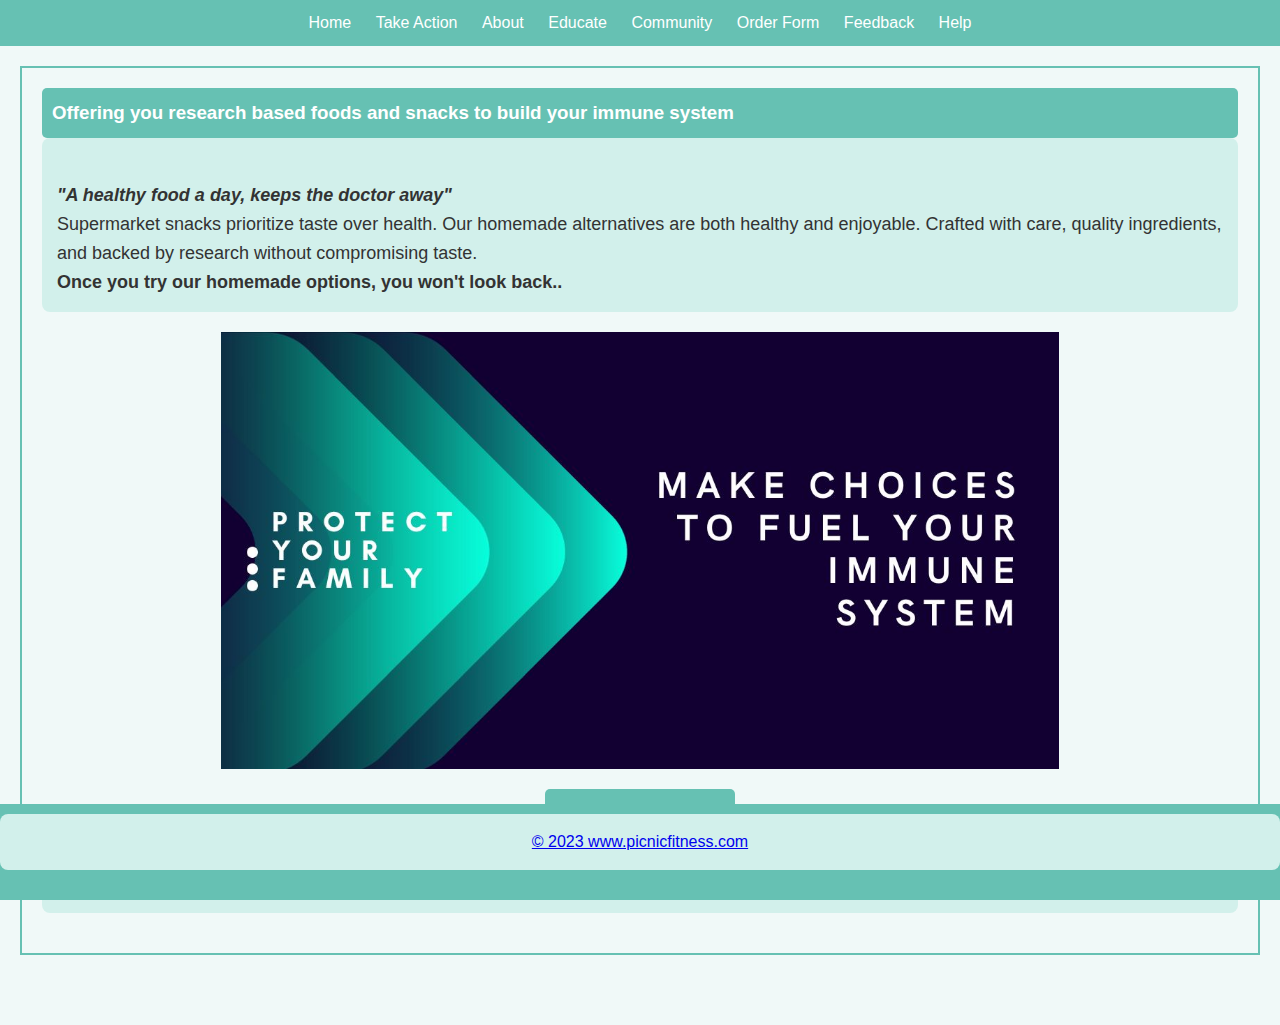
==== commit 1f26520c: "Add files via upload" ====
--- a/index.html
+++ b/index.html
@@ -15,6 +15,8 @@
         <li><a href="about.html">About</a></li>
         <li><a href="educate.html">Educate</a></li>
         <li><a href="community_service_initiatives.html">Community</a></li>
+        <li><a href="order_form.html">Order Form</a></li>
+        <li><a href="feedback.html">Feedback</a></li>
         <li><a href="help.html">Help</a></li>
       </ul>
     </nav>
@@ -38,7 +40,7 @@
       <a href="take_action.html" class="cta-button">Explore our choices</a>
 
       <div class="text-block">
-        <p> <strong style="font-family: 'Arial', Georgia;"> Day by day, fortify your immune.</strong> </br>
+        <p> <strong style="font-family: 'Arial', Georgia;"> Day by day, fortify your immune system.</strong> </br>
         </p>
       </div>
     </section>
--- a/styles.css
+++ b/styles.css
@@ -196,4 +196,51 @@
 
 .post-references {
   /* Styles for references or citations */
+}
+
+
+/* FAQ container */
+.faq-container {
+  max-width: 800px;
+  margin: 0 auto;
+  padding: 20px;
+  font-family: Arial, sans-serif;
+}
+
+/* Styling for FAQ items */
+.faq-item {
+  border-bottom: 1px solid #ccc;
+  margin-bottom: 10px;
+}
+
+/* Styling for accordion labels */
+.accordion {
+  display: block;
+  cursor: pointer;
+  padding: 15px;
+  font-weight: bold;
+  background-color: #f5f5f5;
+  color: #333;
+  transition: background-color 0.3s ease;
+}
+
+.accordion:hover {
+  background-color: #ddd;
+}
+
+/* Styling for FAQ panel */
+.panel {
+  padding: 0 15px;
+  max-height: 0;
+  overflow: hidden;
+  transition: max-height 0.3s ease-out;
+}
+
+.faq-toggle {
+  display: none;
+}
+
+/* Checkbox hack for showing panel on toggle */
+.faq-toggle:checked + .accordion + .panel {
+  max-height: 1000px;
 }